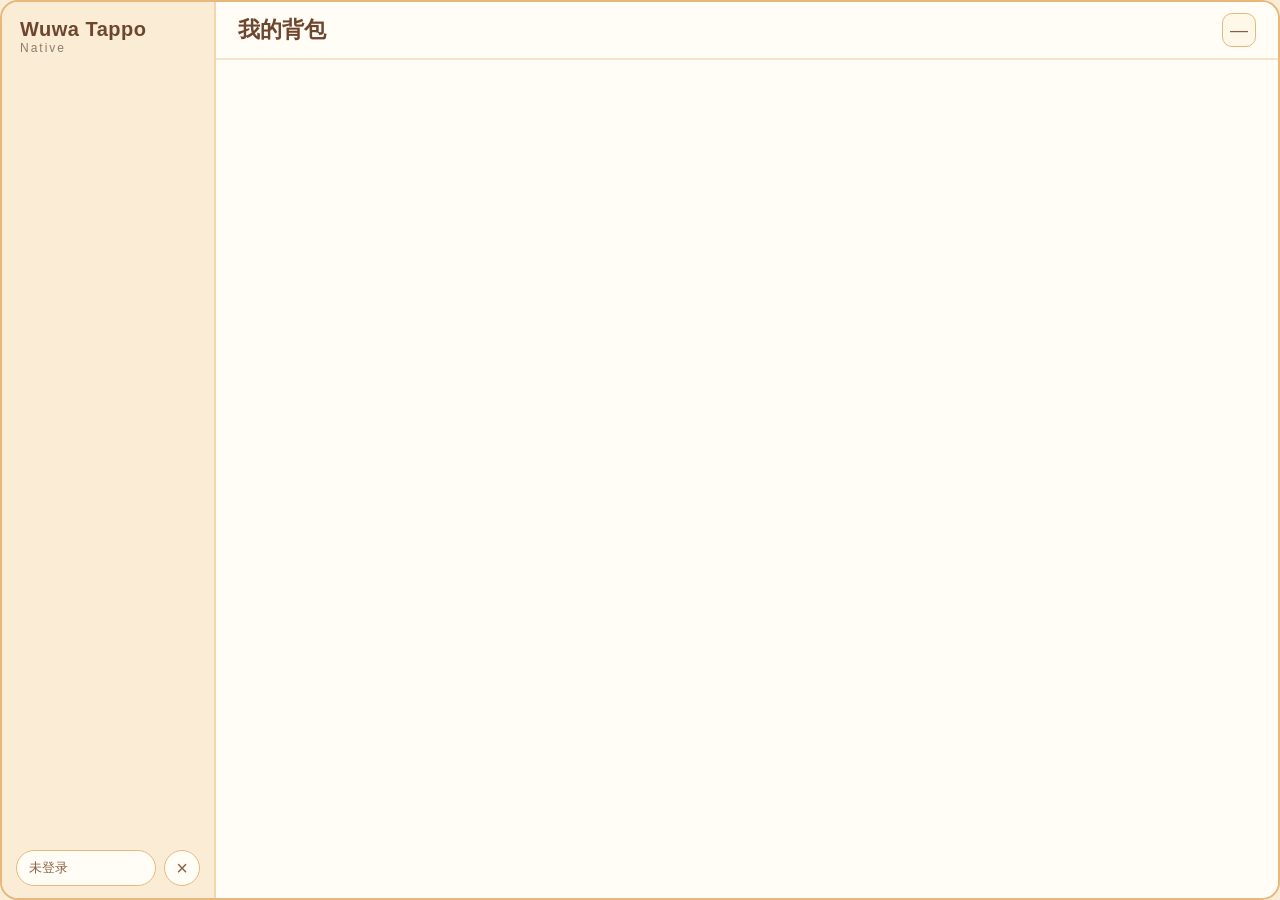
==== wwwroot/index.html @ 3a622632 "Wuwatappo Native 0.0.2: 源码、素材与构建工作流" ====
<!doctype html>
<html lang="zh-CN">
<head>
  <meta charset="utf-8" />
  <meta name="viewport" content="width=device-width, initial-scale=1" />
  <title>Wuwatappo</title>
  <link rel="stylesheet" href="style.css" />
</head>
<body>
  <div class="shell">
    <aside class="sidebar">
      <div class="brand">
        <div class="brand-name">Wuwa Tappo</div>
        <div class="brand-sub">Native</div>
      </div>
      <nav class="tabs" id="tabs"></nav>
      <div class="sidebar-foot">
        <div class="user-chip" id="userChip">未登录</div>
        <button class="close-btn" id="closeBtn" title="关闭面板">×</button>
      </div>
    </aside>

    <main class="content">
      <header class="titlebar" id="titlebar">
        <div class="page-title" id="pageTitle">我的背包</div>
        <div class="title-actions">
          <button class="icon-btn" id="minBtn" title="最小化">—</button>
        </div>
      </header>
      <section class="page-host" id="pageHost"></section>
    </main>
  </div>

  <div class="toast-host" id="toastHost"></div>
  <div class="modal-host hidden" id="modalHost"></div>

  <script src="app.js"></script>
</body>
</html>
---- wwwroot/style.css ----
:root {
  --cream: #fff8e9;
  --cream-2: #fbedd5;
  --cream-3: #f4e1c8;
  --cream-4: #fffdf6;
  --ink: #8e5e43;
  --ink-strong: #6e452d;
  --ink-dim: #8e7b6a;
  --border: #e7b77c;
  --active: #fed291;
  --danger: #c25b4e;
  --epic: #d67084;
  --rare: #9669c8;
  --uncommon: #6096d2;
  --common: #6eaa78;
}

* { box-sizing: border-box; outline: none; }
html, body { margin: 0; height: 100%; overflow: hidden; }
body {
  font-family: "Microsoft YaHei", "PingFang SC", "Helvetica Neue", Arial, sans-serif;
  font-size: 15px;
  color: var(--ink);
  background: var(--cream-2);
  user-select: none;
}
button { font: inherit; color: inherit; border: 0; background: none; cursor: pointer; }
img { -webkit-user-drag: none; }

.shell { display: flex; height: 100%; background: var(--cream); border-radius: 18px; overflow: hidden; border: 2px solid var(--border); }

.sidebar {
  width: 214px; flex: 0 0 214px; background: var(--cream-2);
  border-right: 2px solid rgba(231, 183, 124, .45);
  display: flex; flex-direction: column; padding: 14px 10px 12px;
}
.brand { padding: 2px 8px 12px; }
.brand-name { font-size: 20px; font-weight: 800; color: var(--ink-strong); letter-spacing: .5px; }
.brand-sub { font-size: 12px; color: var(--ink-dim); letter-spacing: 2px; }

.tabs { display: flex; flex-direction: column; gap: 6px; margin-top: 4px; }
.tab {
  position: relative; height: 62px; border-radius: 12px; padding: 0 12px;
  display: flex; align-items: center; gap: 12px; color: var(--ink);
  border: 2px solid transparent; font-size: 17px; font-weight: 700;
  transition: background .15s, box-shadow .15s;
}
.tab:hover { background: rgba(186, 124, 90, .14); }
.tab.active {
  background: var(--active); border-color: var(--border);
  box-shadow: 0 4px 0 var(--border); color: var(--ink-strong);
}
.tab svg { width: 28px; height: 28px; flex: 0 0 28px; }
.tab .badge {
  margin-left: auto; min-width: 22px; height: 22px; padding: 0 6px; border-radius: 11px;
  background: #ba7c5a; color: #fff; font-size: 12px; display: flex; align-items: center; justify-content: center;
}
.sidebar-foot { margin-top: auto; display: flex; align-items: center; gap: 8px; padding: 8px 4px 0; }
.user-chip {
  flex: 1; min-width: 0; height: 36px; border-radius: 18px; background: var(--cream-4);
  border: 1.5px solid var(--border); display: flex; align-items: center; padding: 0 12px;
  font-size: 13px; white-space: nowrap; overflow: hidden; text-overflow: ellipsis;
}
.close-btn { width: 36px; height: 36px; border-radius: 50%; background: var(--cream-4); border: 1.5px solid var(--border); font-size: 20px; line-height: 1; color: var(--ink); }
.close-btn:hover { background: #ffd9c9; }

.content { flex: 1; min-width: 0; display: flex; flex-direction: column; background: var(--cream-4); }
.titlebar { height: 58px; flex: 0 0 58px; display: flex; align-items: center; padding: 0 22px; border-bottom: 2px solid rgba(231, 183, 124, .35); }
.page-title { font-size: 22px; font-weight: 800; color: var(--ink-strong); }
.title-actions { margin-left: auto; display: flex; gap: 8px; }
.icon-btn { width: 34px; height: 34px; border-radius: 10px; border: 1.5px solid var(--border); background: var(--cream); color: var(--ink); font-size: 18px; }
.icon-btn:hover { background: var(--cream-2); }

.page-host { flex: 1; min-height: 0; padding: 18px 22px 20px; overflow: hidden; }
.page { height: 100%; display: flex; flex-direction: column; min-height: 0; }

/* 通用控件 */
.pill-row { display: flex; gap: 8px; align-items: center; flex-wrap: wrap; }
.pill {
  height: 34px; padding: 0 16px; border-radius: 17px; background: var(--cream-2);
  border: 1.5px solid var(--border); color: var(--ink); font-size: 14px; font-weight: 600;
  display: inline-flex; align-items: center; gap: 6px;
}
.pill:hover { background: #ffe9c8; }
.pill.active { background: var(--active); border-color: var(--border); box-shadow: 0 3px 0 var(--border); color: var(--ink-strong); }
.btn {
  height: 38px; padding: 0 20px; border-radius: 12px; background: var(--active);
  border: 1.5px solid var(--border); box-shadow: 0 3px 0 var(--border);
  color: var(--ink-strong); font-weight: 800; font-size: 15px;
}
.btn:hover { filter: brightness(1.03); }
.btn:active { transform: translateY(2px); box-shadow: 0 1px 0 var(--border); }
.btn.ghost { background: var(--cream-2); box-shadow: none; font-weight: 700; }
.btn.danger { background: #ffd9c9; }
.btn:disabled { opacity: .5; cursor: not-allowed; }
.input, .select {
  height: 38px; border-radius: 10px; border: 1.5px solid var(--border); background: #fffdf7;
  padding: 0 12px; color: var(--ink-strong); font-size: 15px;
}
.input:focus { border-color: #d99a5c; box-shadow: 0 0 0 3px rgba(254, 210, 145, .45); }
.muted { color: var(--ink-dim); }
.spacer { flex: 1; }
.hidden { display: none !important; }

/* 卡片网格 */
.card-grid {
  display: grid; grid-template-columns: repeat(auto-fill, minmax(118px, 1fr)); gap: 14px;
  overflow-y: auto; padding: 4px 4px 18px; align-content: start;
}
.card {
  position: relative; border-radius: 14px; background: var(--cream-2);
  border: 2px solid rgba(231, 183, 124, .7); padding: 8px 8px 10px;
  display: flex; flex-direction: column; align-items: center; gap: 6px; cursor: pointer;
  transition: transform .12s, box-shadow .12s;
}
.card:hover { transform: translateY(-2px); box-shadow: 0 6px 14px rgba(142, 94, 67, .14); }
.card.selected { border-color: #d99a5c; box-shadow: 0 0 0 3px rgba(254, 210, 145, .7); }
.card .thumb { width: 92px; height: 92px; border-radius: 12px; object-fit: contain; background: rgba(255, 255, 255, .55); }
.card .name { font-size: 13px; font-weight: 700; color: var(--ink-strong); text-align: center; width: 100%; white-space: nowrap; overflow: hidden; text-overflow: ellipsis; }
.card .sub { font-size: 11px; color: var(--ink-dim); width: 100%; text-align: center; white-space: nowrap; overflow: hidden; text-overflow: ellipsis; }
.card .qty { position: absolute; right: 8px; bottom: 8px; font-size: 12px; font-weight: 800; color: var(--ink-strong); background: rgba(255, 248, 233, .9); border-radius: 9px; padding: 0 6px; }
.card .fav { position: absolute; left: 8px; top: 8px; width: 24px; height: 24px; border-radius: 50%; background: rgba(255, 248, 233, .85); font-size: 14px; line-height: 24px; text-align: center; color: #d99a5c; }
.rarity-bar { height: 5px; width: 100%; border-radius: 3px; background: var(--common); }
.rarity-epic { background: var(--epic); }
.rarity-rare { background: var(--rare); }
.rarity-uncommon { background: var(--uncommon); }
.rarity-common { background: var(--common); }

/* 分类页签 / 筛选 / 分组 */
.seg-tabs { display: flex; gap: 4px; background: var(--cream-3); border-radius: 14px; padding: 4px; margin-bottom: 12px; width: max-content; max-width: 100%; flex-wrap: wrap; }
.seg-tab { height: 34px; padding: 0 18px; border-radius: 11px; font-size: 15px; font-weight: 700; color: var(--ink-dim); background: transparent; }
.seg-tab:hover { background: rgba(186, 124, 90, .12); }
.seg-tab.active { background: var(--active); color: var(--ink-strong); box-shadow: 0 3px 0 var(--border); }
.filter-row { display: flex; gap: 10px; align-items: center; margin-bottom: 12px; flex-wrap: wrap; }
.filter-row .select { height: 34px; border-radius: 10px; max-width: 220px; }
.bag-groups { flex: 1; min-height: 0; overflow-y: auto; padding-right: 4px; }
.bag-group { margin-bottom: 6px; }
.bag-group-head { display: flex; align-items: center; gap: 8px; font-size: 15px; font-weight: 800; color: var(--ink-strong); padding: 6px 4px; cursor: pointer; position: sticky; top: 0; background: var(--cream-4); z-index: 1; border-bottom: 1px solid rgba(231, 183, 124, .35); }
.bag-group-head .count { font-size: 12px; font-weight: 600; color: var(--ink-dim); }
.bag-group-head .chev { margin-left: auto; color: var(--ink-dim); }
.bag-grid { display: grid; grid-template-columns: repeat(auto-fill, minmax(112px, 1fr)); gap: 12px; padding: 8px 4px 14px; }
.card.unowned { opacity: .5; filter: grayscale(.45); }
.atlas-badge { position: absolute; left: 6px; top: 6px; font-size: 10px; padding: 1px 6px; border-radius: 8px; background: var(--cream-4); border: 1px solid var(--border); color: var(--ink-dim); }
.atlas-badge.owned { color: var(--ink-strong); background: var(--active); }

/* 背包布局 */
.bag-layout { display: flex; gap: 18px; flex: 1; min-height: 0; }
.bag-main { flex: 1; min-width: 0; display: flex; flex-direction: column; gap: 12px; }
.bag-toolbar { display: flex; flex-direction: column; gap: 10px; align-items: stretch; }
.bag-actions { display: flex; gap: 10px; align-items: center; }
.bag-actions .input { flex: 1; width: auto; }
.detail-panel {
  width: 300px; flex: 0 0 300px; border-radius: 16px; background: var(--cream-2);
  border: 2px solid var(--border); padding: 16px; display: flex; flex-direction: column; gap: 10px;
}
.detail-preview { width: 100%; height: 210px; border-radius: 14px; background: rgba(255, 255, 255, .6); display: flex; align-items: center; justify-content: center; }
.detail-preview img { max-width: 92%; max-height: 92%; object-fit: contain; }
.detail-name { font-size: 20px; font-weight: 800; color: var(--ink-strong); }
.detail-row { display: flex; justify-content: space-between; font-size: 14px; color: var(--ink-dim); }
.detail-empty { margin: auto; color: var(--ink-dim); text-align: center; line-height: 1.8; }

/* 设置 */
.settings-scroll { overflow-y: auto; padding-right: 6px; }
.section { margin-bottom: 20px; }
.section-title { font-size: 16px; font-weight: 800; color: var(--ink-strong); margin: 2px 0 10px 4px; }
.setting-item {
  background: var(--cream-2); border-radius: 10px; padding: 10px 18px;
  display: flex; align-items: center; justify-content: space-between; margin-bottom: 10px; gap: 16px;
}
.setting-item .setting-title { font-size: 15px; color: var(--ink); font-weight: 700; }
.setting-item .setting-sub { font-size: 12px; color: var(--ink-dim); margin-top: 2px; }
.setting-content { display: flex; align-items: center; gap: 10px; }
.switch { position: relative; width: 50px; height: 28px; border-radius: 14px; background: #e5d1b6; transition: background .2s; flex: 0 0 50px; }
.switch.on { background: #e3a765; }
.switch::after { content: ""; position: absolute; width: 22px; height: 22px; border-radius: 50%; background: #fffdf6; top: 3px; left: 3px; transition: left .2s; box-shadow: 0 1px 3px rgba(0, 0, 0, .2); }
.switch.on::after { left: 25px; }

/* 联机 */
.room-layout { display: flex; gap: 18px; flex: 1; min-height: 0; }
.room-left { width: 360px; flex: 0 0 360px; display: flex; flex-direction: column; gap: 12px; }
.room-right { flex: 1; min-width: 0; display: flex; flex-direction: column; gap: 12px; }
.panel-box { background: var(--cream-2); border: 2px solid var(--border); border-radius: 16px; padding: 16px; }
.room-no { font-size: 30px; font-weight: 900; color: var(--ink-strong); letter-spacing: 1px; display: flex; align-items: center; gap: 10px; }
.room-no .copy { font-size: 13px; font-weight: 700; padding: 4px 10px; border-radius: 8px; background: var(--cream-4); border: 1.5px solid var(--border); cursor: pointer; }
.member-list { display: flex; flex-direction: column; gap: 8px; overflow-y: auto; }
.member { height: 46px; border-radius: 10px; background: #fdf3e2; display: flex; align-items: center; padding: 0 14px; gap: 10px; }
.member.owner { background: var(--cream-3); }
.member .dot { width: 9px; height: 9px; border-radius: 50%; background: #8dc878; }
.member .dot.off { background: #c9beb9; }
.member .m-name { font-weight: 700; color: var(--ink-strong); }
.member .m-role { margin-left: auto; font-size: 12px; color: var(--ink-dim); }
.chips { display: flex; gap: 8px; flex-wrap: wrap; }
.chip { padding: 6px 12px; border-radius: 10px; background: var(--cream-4); border: 1.5px solid var(--border); font-size: 13px; cursor: pointer; }
.chip:hover { background: var(--active); }
.emote-row { display: flex; gap: 10px; flex-wrap: wrap; }
.emote-slot { position: relative; width: 62px; height: 62px; border-radius: 50%; background: var(--cream-4); border: 2px solid var(--border); display: flex; align-items: center; justify-content: center; cursor: pointer; }
.emote-slot img { width: 46px; height: 46px; object-fit: contain; }
.emote-slot:hover { background: var(--active); }
.emote-slot.selected { border-color: #d99a5c; box-shadow: 0 0 0 3px rgba(254, 210, 145, .8); background: var(--active); }
.emote-slot .slot-no { position: absolute; right: 0; bottom: -2px; font-size: 10px; color: var(--ink-dim); background: var(--cream-4); border-radius: 6px; padding: 0 4px; }
.emote-slot .slot-clear { position: absolute; right: -5px; top: -5px; width: 18px; height: 18px; border-radius: 50%; background: #ffd9c9; border: 1px solid var(--border); color: var(--ink-strong); font-size: 12px; line-height: 1; display: flex; align-items: center; justify-content: center; padding: 0; }
.emote-slot.drag-over { border-color: #d99a5c; box-shadow: 0 0 0 4px rgba(254, 210, 145, .85); background: var(--active); }
.ee-card.in-slot { outline: 2px solid #d99a5c; background: #fee7c2; }
.ee-card img { pointer-events: none; }
.emote-editor-grid { display: grid; grid-template-columns: repeat(4, minmax(0, 1fr)); gap: 8px; max-height: 330px; overflow-y: auto; padding: 8px; background: #fffdf6; border: 1.5px solid rgba(231, 183, 124, .5); border-radius: 12px; }
.ee-card { display: flex; flex-direction: column; align-items: center; gap: 3px; min-width: 0; padding: 6px 4px; border-radius: 10px; background: var(--cream-2); border: 1.5px solid transparent; cursor: pointer; }
.ee-card:hover { border-color: var(--border); background: #ffe9c8; }
.ee-card img { width: 52px; height: 52px; object-fit: contain; }
.ee-name { font-size: 10px; color: var(--ink); width: 100%; text-align: center; white-space: nowrap; overflow: hidden; text-overflow: ellipsis; }

/* 合成 */
/* 三组各占一行，稀有度 5 个按钮平分宽度，永远不会被挤到第二行。 */
.synth-bar { display: flex; flex-direction: column; gap: 8px; margin-bottom: 12px; }
.synth-group { display: flex; gap: 8px; align-items: center; }
.synth-group .synth-label { flex: 0 0 52px; font-size: 12px; font-weight: 700; color: var(--ink-dim); }
.synth-group-rarity { flex-wrap: nowrap; }
.synth-group-rarity .pill { flex: 1 1 0; min-width: 0; text-align: center; padding: 0 6px; }
.synth-foot { display: flex; gap: 10px; align-items: center; padding-top: 12px; border-top: 2px solid rgba(231, 183, 124, .35); }
.synth-count { font-weight: 800; color: var(--ink-strong); }
.synth-slots { display: flex; gap: 6px; flex-wrap: wrap; margin: 4px 0 12px; }
.synth-slot { width: 52px; height: 52px; border-radius: 10px; border: 1.5px dashed var(--border); background: var(--cream-2); position: relative; display: flex; align-items: center; justify-content: center; cursor: pointer; }
.synth-slot.filled { border-style: solid; border-color: #d99a5c; background: #fffdf6; }
.synth-slot:hover { background: #ffe9c8; }
.synth-slot img { width: 44px; height: 44px; object-fit: contain; }
.synth-slot .idx { position: absolute; right: 3px; bottom: 0; font-size: 9px; color: var(--ink-dim); }

/* 预设 */
.preset-list { display: grid; grid-template-columns: repeat(auto-fill, minmax(260px, 1fr)); gap: 14px; overflow-y: auto; align-content: start; }
.preset-card { background: var(--cream-2); border: 2px solid var(--border); border-radius: 16px; padding: 14px; display: flex; flex-direction: column; gap: 10px; }
.preset-head { display: flex; align-items: center; gap: 10px; }
.preset-emoji { font-size: 22px; }
.preset-title { font-weight: 800; color: var(--ink-strong); font-size: 16px; }
.preset-actions { display: flex; gap: 8px; margin-top: auto; }
.preset-actions .btn { height: 32px; padding: 0 12px; font-size: 13px; }

/* 登录 */
.login-wrap { flex: 1; display: flex; align-items: center; justify-content: center; }
.login-card { width: 420px; background: var(--cream-2); border: 2px solid var(--border); border-radius: 20px; padding: 26px; display: flex; flex-direction: column; gap: 14px; box-shadow: 0 10px 30px rgba(142, 94, 67, .12); }
.login-card h2 { margin: 0; font-size: 24px; color: var(--ink-strong); }
.login-card .hint { font-size: 13px; color: var(--ink-dim); line-height: 1.7; }

/* toast / modal */
.toast-host { position: fixed; left: 50%; bottom: 34px; transform: translateX(-50%); display: flex; flex-direction: column; gap: 8px; z-index: 50; pointer-events: none; }
.toast { background: rgba(60, 40, 28, .9); color: #fff8e9; padding: 10px 18px; border-radius: 12px; font-size: 14px; animation: toast-in .18s ease-out; }
.toast.err { background: rgba(160, 60, 48, .94); }
@keyframes toast-in { from { opacity: 0; transform: translateY(8px); } to { opacity: 1; transform: none; } }

.modal-host { position: fixed; inset: 0; background: rgba(40, 26, 18, .35); display: flex; align-items: center; justify-content: center; z-index: 60; }
.modal { width: 420px; background: var(--cream-2); border: 2px solid var(--border); border-radius: 20px; padding: 22px; box-shadow: 0 18px 50px rgba(0, 0, 0, .25); animation: pop .22s cubic-bezier(.2, 1.2, .4, 1); }
@keyframes pop { from { transform: scale(.8); opacity: 0; } to { transform: scale(1); opacity: 1; } }
.reward { position: relative; display: flex; flex-direction: column; align-items: center; gap: 10px; }
.reward .rays {
  position: absolute; top: -30px; width: 240px; height: 240px; border-radius: 50%;
  background: conic-gradient(from 0deg,
    rgba(254, 210, 145, 0) 0deg 9deg, rgba(254, 210, 145, .55) 9deg 18deg,
    rgba(254, 210, 145, 0) 18deg 27deg, rgba(254, 210, 145, .40) 27deg 36deg);
  animation: ray-spin 9s linear infinite; pointer-events: none; z-index: 0;
}
@keyframes ray-spin { to { transform: rotate(360deg); } }
.reward .prize, .reward .r-name, .reward .r-sub, .reward .btn { position: relative; z-index: 1; }
/* 只放大弹窗主预览图；表情槽位等嵌套图片保持各自尺寸。 */
.reward > img { width: 160px; height: 160px; object-fit: contain; animation: drop-in .6s cubic-bezier(.16, .72, .28, 1); }
@keyframes drop-in { from { transform: translateY(-80px) scale(.6); opacity: 0; } to { transform: none; opacity: 1; } }
.reward .r-name { font-size: 20px; font-weight: 900; color: var(--ink-strong); }
.reward .r-sub { font-size: 13px; color: var(--ink-dim); }

/* 免责声明 / 关于 */
.about { display: flex; flex-direction: column; gap: 14px; max-height: 66vh; overflow-y: auto; padding-right: 4px; }
.about-title { font-size: 19px; font-weight: 900; color: var(--ink-strong); }
.about-head { display: flex; align-items: center; gap: 12px; }
.about-badge {
  width: 46px; height: 46px; border-radius: 14px; flex: 0 0 auto;
  display: flex; align-items: center; justify-content: center;
  font-size: 22px; font-weight: 900; color: #fff;
  background: linear-gradient(145deg, #f0b76a, #d99a5c);
  box-shadow: 0 3px 0 var(--border);
}
.about-name { font-size: 17px; font-weight: 900; color: var(--ink-strong); }
.about-ver { font-size: 12px; color: var(--ink-dim); margin-top: 2px; }
.about-note {
  background: #fff8e9; border: 1.5px solid rgba(231, 183, 124, .55);
  border-radius: 12px; padding: 12px 14px;
  font-size: 13px; line-height: 1.75; color: var(--ink);
}
.about-note p { margin: 0 0 6px; }
.about-note p:last-child { margin-bottom: 0; }
.about-note--warn { border-color: #e0a06a; background: #fff3e2; }
.about-sec { font-size: 13px; line-height: 1.8; color: var(--ink); }
.about-sec-title { font-size: 12px; font-weight: 800; color: var(--ink-dim); letter-spacing: .04em; margin-bottom: 2px; }
.about-sec p { margin: 0; }
.about-link { color: #2f7fd0; text-decoration: underline; text-underline-offset: 2px; cursor: pointer; }
.about-link:hover { color: #1c5fa8; }

.empty-state { margin: auto; text-align: center; color: var(--ink-dim); line-height: 2; }
.loading { margin: auto; color: var(--ink-dim); }

.hotkey-list { display: flex; flex-direction: column; gap: 8px; }
.hotkey-row { display: flex; align-items: center; gap: 10px; }
.hotkey-label { flex: 0 0 148px; font-size: 14px; color: var(--ink); }
.hotkey-input { flex: 1; min-width: 0; height: 32px; cursor: pointer; }
.hotkey-clear { height: 32px; padding: 0 12px; font-size: 13px; }

::-webkit-scrollbar { width: 10px; height: 10px; }
::-webkit-scrollbar-thumb { background: rgba(231, 183, 124, .6); border-radius: 6px; border: 2px solid transparent; background-clip: content-box; }
::-webkit-scrollbar-track { background: transparent; }
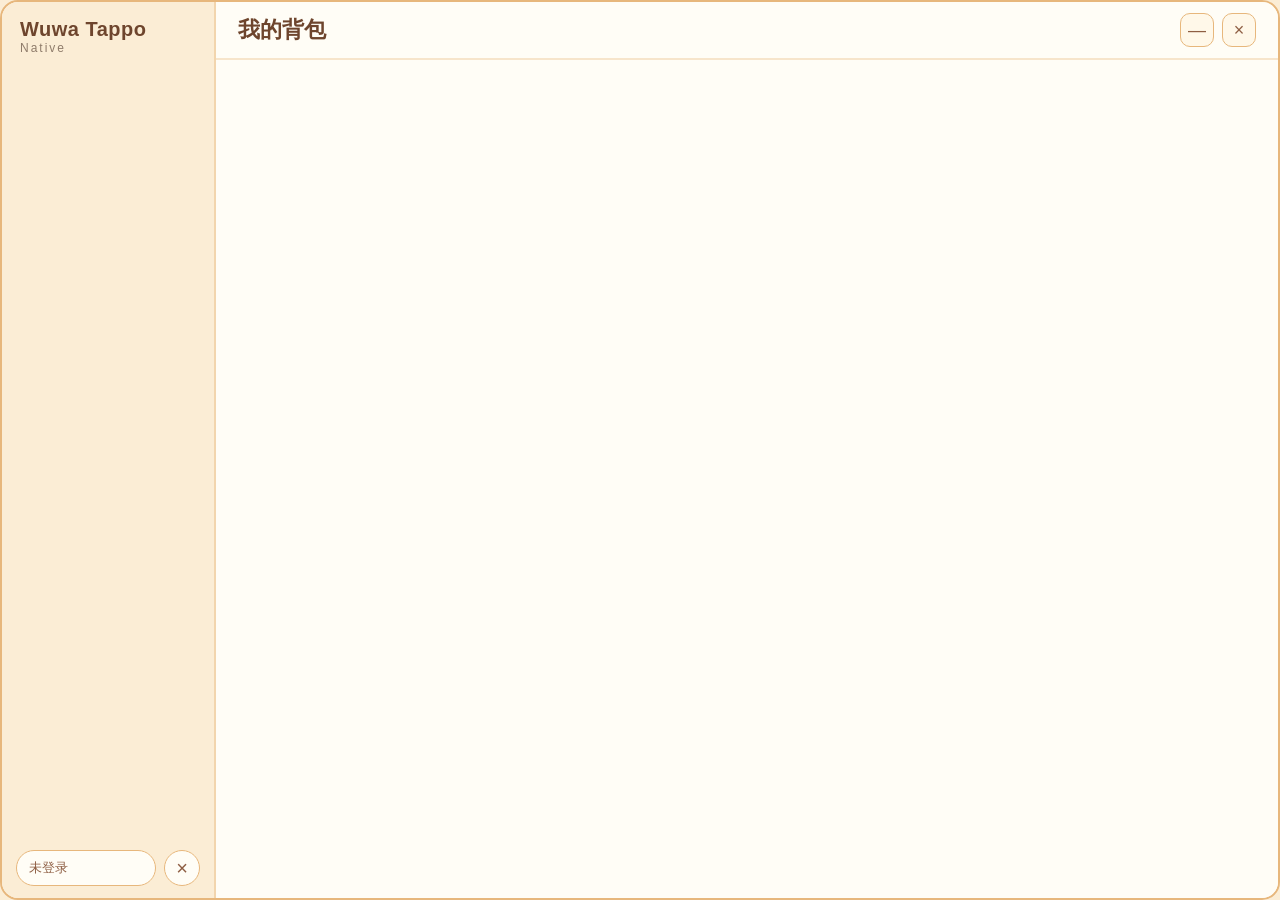
==== commit 8e378ab5: "发布 0.0.15：单入口启动器、面板关闭修复与交互优化" ====
--- a/wwwroot/index.html
+++ b/wwwroot/index.html
@@ -25,6 +25,7 @@
         <div class="page-title" id="pageTitle">我的背包</div>
         <div class="title-actions">
           <button class="icon-btn" id="minBtn" title="最小化">—</button>
+          <button class="icon-btn" id="winCloseBtn" title="关闭">×</button>
         </div>
       </header>
       <section class="page-host" id="pageHost"></section>
--- a/wwwroot/style.css
+++ b/wwwroot/style.css
@@ -33,12 +33,14 @@
   width: 214px; flex: 0 0 214px; background: var(--cream-2);
   border-right: 2px solid rgba(231, 183, 124, .45);
   display: flex; flex-direction: column; padding: 14px 10px 12px;
-}
-.brand { padding: 2px 8px 12px; }
+  min-height: 0;
+}
+.brand { padding: 2px 8px 12px; flex: 0 0 auto; }
 .brand-name { font-size: 20px; font-weight: 800; color: var(--ink-strong); letter-spacing: .5px; }
 .brand-sub { font-size: 12px; color: var(--ink-dim); letter-spacing: 2px; }
 
-.tabs { display: flex; flex-direction: column; gap: 6px; margin-top: 4px; }
+/* 竖向空间不足时只让页签滚动，底部用户栏始终可见。 */
+.tabs { display: flex; flex-direction: column; gap: 6px; margin-top: 4px; flex: 1 1 auto; min-height: 0; overflow-y: auto; }
 .tab {
   position: relative; height: 62px; border-radius: 12px; padding: 0 12px;
   display: flex; align-items: center; gap: 12px; color: var(--ink);
@@ -119,7 +121,8 @@
 .card .name { font-size: 13px; font-weight: 700; color: var(--ink-strong); text-align: center; width: 100%; white-space: nowrap; overflow: hidden; text-overflow: ellipsis; }
 .card .sub { font-size: 11px; color: var(--ink-dim); width: 100%; text-align: center; white-space: nowrap; overflow: hidden; text-overflow: ellipsis; }
 .card .qty { position: absolute; right: 8px; bottom: 8px; font-size: 12px; font-weight: 800; color: var(--ink-strong); background: rgba(255, 248, 233, .9); border-radius: 9px; padding: 0 6px; }
-.card .fav { position: absolute; left: 8px; top: 8px; width: 24px; height: 24px; border-radius: 50%; background: rgba(255, 248, 233, .85); font-size: 14px; line-height: 24px; text-align: center; color: #d99a5c; }
+.card .fav { position: absolute; right: 8px; top: 8px; width: 24px; height: 24px; border-radius: 50%; background: rgba(255, 248, 233, .85); font-size: 14px; line-height: 24px; text-align: center; color: #d99a5c; }
+.card .new-dot { position: absolute; left: 7px; top: 7px; width: 10px; height: 10px; border-radius: 50%; background: #e14b4b; box-shadow: 0 0 0 2px var(--cream-4); z-index: 2; }
 .rarity-bar { height: 5px; width: 100%; border-radius: 3px; background: var(--common); }
 .rarity-epic { background: var(--epic); }
 .rarity-rare { background: var(--rare); }
@@ -158,6 +161,11 @@
 .detail-name { font-size: 20px; font-weight: 800; color: var(--ink-strong); }
 .detail-row { display: flex; justify-content: space-between; font-size: 14px; color: var(--ink-dim); }
 .detail-empty { margin: auto; color: var(--ink-dim); text-align: center; line-height: 1.8; }
+.click-total { display: inline-flex; align-items: center; gap: 8px; }
+.click-boost { height: 26px; padding: 0 10px; font-size: 12px; line-height: 1; border-radius: 8px; box-shadow: none; flex: none; }
+.inherit-login { display: flex; align-items: center; justify-content: space-between; gap: 12px; flex-wrap: wrap; padding-top: 12px; border-top: 1px solid rgba(231, 183, 124, .55); }
+.inherit-login .setting-sub { flex: 1 1 260px; line-height: 1.5; }
+.inherit-login .btn { height: 34px; padding: 0 14px; font-size: 13px; flex: none; }
 
 /* 设置 */
 .settings-scroll { overflow-y: auto; padding-right: 6px; }
@@ -235,7 +243,7 @@
 
 /* 登录 */
 .login-wrap { flex: 1; display: flex; align-items: center; justify-content: center; }
-.login-card { width: 420px; background: var(--cream-2); border: 2px solid var(--border); border-radius: 20px; padding: 26px; display: flex; flex-direction: column; gap: 14px; box-shadow: 0 10px 30px rgba(142, 94, 67, .12); }
+.login-card { width: 420px; max-width: calc(100vw - 32px); background: var(--cream-2); border: 2px solid var(--border); border-radius: 20px; padding: 26px; display: flex; flex-direction: column; gap: 14px; box-shadow: 0 10px 30px rgba(142, 94, 67, .12); }
 .login-card h2 { margin: 0; font-size: 24px; color: var(--ink-strong); }
 .login-card .hint { font-size: 13px; color: var(--ink-dim); line-height: 1.7; }
 
@@ -246,7 +254,7 @@
 @keyframes toast-in { from { opacity: 0; transform: translateY(8px); } to { opacity: 1; transform: none; } }
 
 .modal-host { position: fixed; inset: 0; background: rgba(40, 26, 18, .35); display: flex; align-items: center; justify-content: center; z-index: 60; }
-.modal { width: 420px; background: var(--cream-2); border: 2px solid var(--border); border-radius: 20px; padding: 22px; box-shadow: 0 18px 50px rgba(0, 0, 0, .25); animation: pop .22s cubic-bezier(.2, 1.2, .4, 1); }
+.modal { width: 420px; max-width: calc(100vw - 32px); max-height: calc(100vh - 32px); overflow-y: auto; background: var(--cream-2); border: 2px solid var(--border); border-radius: 20px; padding: 22px; box-shadow: 0 18px 50px rgba(0, 0, 0, .25); animation: pop .22s cubic-bezier(.2, 1.2, .4, 1); }
 @keyframes pop { from { transform: scale(.8); opacity: 0; } to { transform: scale(1); opacity: 1; } }
 .reward { position: relative; display: flex; flex-direction: column; align-items: center; gap: 10px; }
 .reward .rays {
@@ -303,3 +311,51 @@
 ::-webkit-scrollbar { width: 10px; height: 10px; }
 ::-webkit-scrollbar-thumb { background: rgba(231, 183, 124, .6); border-radius: 6px; border: 2px solid transparent; background-clip: content-box; }
 ::-webkit-scrollbar-track { background: transparent; }
+
+/* ---------------- 小屏幕 / 高缩放桌面 ---------------- */
+/* WebView2 的视口按 DIP 计算；窗口在 125%/150% 缩放或 1366×768 下会变窄。 */
+@media (max-width: 1050px) {
+  .sidebar { width: 184px; flex-basis: 184px; padding: 12px 8px 10px; }
+  .brand { padding-bottom: 8px; }
+  .brand-name { font-size: 18px; }
+  .tab { height: 54px; padding: 0 10px; gap: 9px; font-size: 16px; }
+  .tab svg { width: 24px; height: 24px; flex-basis: 24px; }
+  .page-host { padding: 14px 16px 16px; }
+  .detail-panel { width: 260px; flex-basis: 260px; }
+  .room-left { width: 300px; flex-basis: 300px; }
+  .hotkey-label { flex-basis: 120px; }
+  .setting-item { gap: 10px; padding: 8px 14px; }
+}
+
+@media (max-width: 850px) {
+  .sidebar { width: 150px; flex-basis: 150px; }
+  .brand-name { font-size: 17px; }
+  .brand-sub { display: none; }
+  .tab { height: 48px; gap: 8px; font-size: 14px; }
+  .tab svg { width: 21px; height: 21px; flex-basis: 21px; }
+  .page-host { padding: 10px 12px 12px; }
+  .detail-panel { width: 220px; flex-basis: 220px; }
+  .room-left { width: 260px; flex-basis: 260px; }
+  .bag-layout { flex-direction: column; overflow-y: auto; }
+  .detail-panel { width: 100%; flex: 0 0 auto; }
+  .detail-preview { height: 140px; }
+  .room-layout { flex-direction: column; overflow-y: auto; }
+  .room-left { width: 100%; flex: 0 0 auto; }
+  .room-right { flex: 0 0 auto; }
+  .setting-item { flex-wrap: wrap; align-items: flex-start; }
+  .setting-content { flex-wrap: wrap; justify-content: flex-end; }
+  .hotkey-row { flex-wrap: wrap; }
+  .hotkey-label { flex-basis: 100%; }
+  .seg-tabs { width: 100%; }
+  .seg-tab { flex: 1 1 auto; padding: 0 10px; }
+}
+
+@media (max-height: 620px) {
+  .titlebar { height: 44px; flex-basis: 44px; padding: 0 16px; }
+  .page-title { font-size: 19px; }
+  .page-host { padding-top: 10px; padding-bottom: 10px; }
+  .sidebar { padding-top: 8px; }
+  .brand { padding-bottom: 6px; }
+  .tab { height: 46px; }
+  .tab .badge { display: none; }
+}
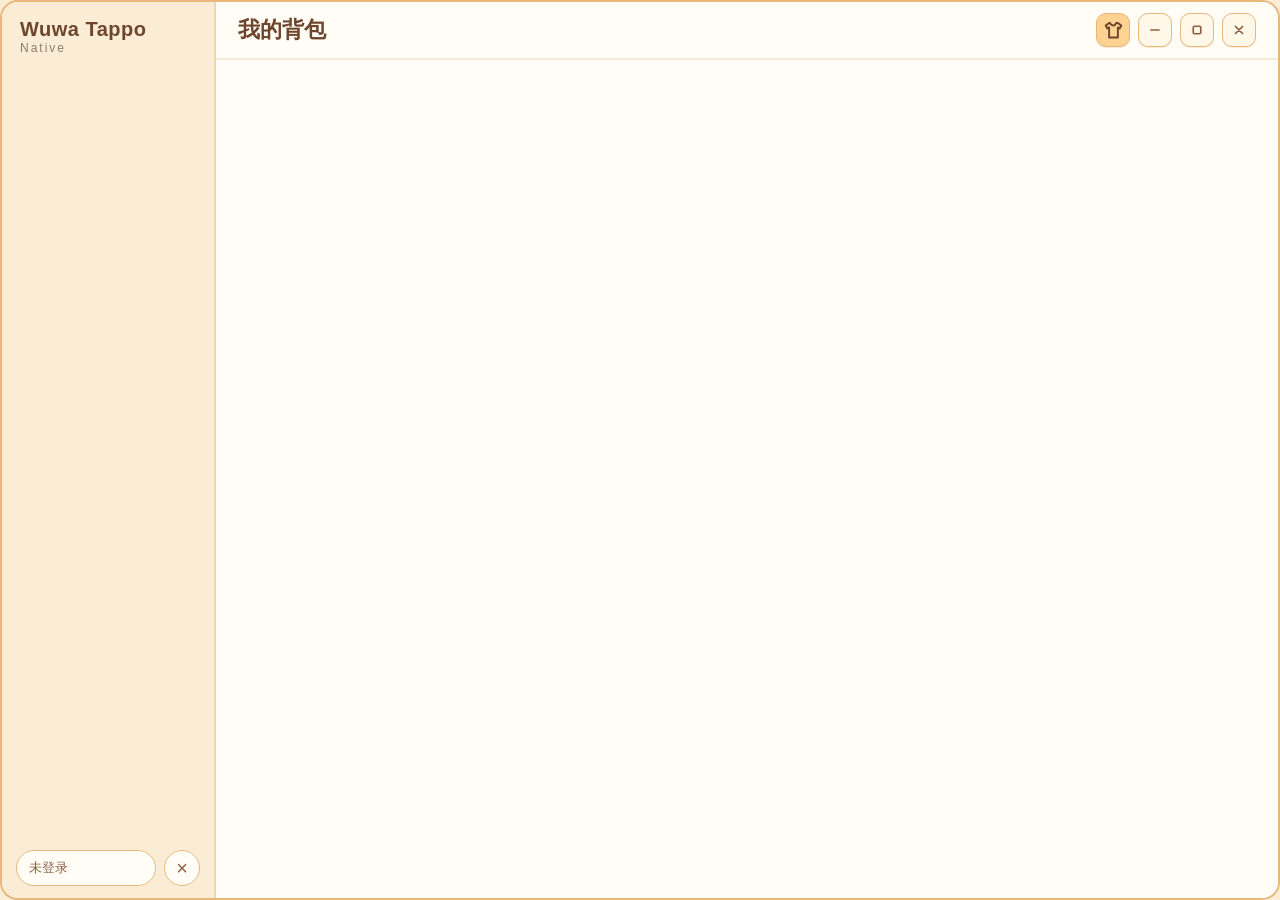
==== commit 18ecfb56: "发布 0.3.0" ====
--- a/wwwroot/index.html
+++ b/wwwroot/index.html
@@ -8,6 +8,7 @@
 </head>
 <body>
   <div class="shell">
+    <div class="theme-bg" id="themeBg" aria-hidden="true"></div>
     <aside class="sidebar">
       <div class="brand">
         <div class="brand-name">Wuwa Tappo</div>
@@ -24,10 +25,22 @@
       <header class="titlebar" id="titlebar">
         <div class="page-title" id="pageTitle">我的背包</div>
         <div class="title-actions">
-          <button class="icon-btn" id="minBtn" title="最小化">—</button>
-          <button class="icon-btn" id="winCloseBtn" title="关闭">×</button>
+          <button class="icon-btn theme-btn" id="themeBtn" title="主题设置" aria-label="主题设置">
+            <svg viewBox="0 0 24 24" aria-hidden="true"><path d="M7 3.5 3 6.4l2 3.2 2-1.2V20h10V8.4l2 1.2 2-3.2-4-2.9h-2.1c-.4 1.7-1.7 2.7-2.9 2.7S8.5 5.2 8.1 3.5Z" /></svg>
+          </button>
+          <button class="icon-btn" id="minBtn" title="最小化" aria-label="最小化">
+            <svg viewBox="0 0 16 16" aria-hidden="true"><path d="M4 8h8" /></svg>
+          </button>
+          <button class="icon-btn" id="maxBtn" title="最大化" aria-label="最大化">
+            <svg class="icon-max" viewBox="0 0 16 16" aria-hidden="true"><rect x="4.25" y="4.25" width="7.5" height="7.5" rx="1.2" /></svg>
+            <svg class="icon-restore" viewBox="0 0 16 16" aria-hidden="true"><rect x="3.5" y="5.5" width="7" height="7" rx="1.1" /><path d="M5.5 5.5V4.6a1.1 1.1 0 0 1 1.1-1.1h5.3a1.1 1.1 0 0 1 1.1 1.1v5.3a1.1 1.1 0 0 1-1.1 1.1h-.9" /></svg>
+          </button>
+          <button class="icon-btn close" id="winCloseBtn" title="关闭" aria-label="关闭">
+            <svg viewBox="0 0 16 16" aria-hidden="true"><path d="M4.5 4.5l7 7M11.5 4.5l-7 7" /></svg>
+          </button>
         </div>
       </header>
+      <section class="notice-host" id="noticeHost"></section>
       <section class="page-host" id="pageHost"></section>
     </main>
   </div>
@@ -35,6 +48,242 @@
   <div class="toast-host" id="toastHost"></div>
   <div class="modal-host hidden" id="modalHost"></div>
 
+  <script>
+    // 仅用于本地浏览器预览：?preview=... 时提供最小 WebView 消息桥。
+    (() => {
+      const params = new URLSearchParams(location.search);
+      if (!params.has('preview')) return;
+      const listeners = [];
+      const previewSettingsKey = 'wuwa.preview.settings.v1';
+      const previewImageKey = 'wuwa.preview.serverThemeImage.v1';
+      const previewPresetsKey = 'wuwa.preview.themePresets.v1';
+      const previewRotationKey = 'wuwa.preview.themeRotation.v1';
+      const uploads = new Map();
+      let uploadSeq = 0;
+      let previewSettings = {};
+      let previewPresets = [];
+      let previewRotation = { enabled: false, intervalMinutes: 30, currentPresetId: '', lastAppliedMs: 0 };
+      try { previewSettings = JSON.parse(localStorage.getItem(previewSettingsKey) || '{}') || {}; } catch { previewSettings = {}; }
+      try { previewPresets = JSON.parse(localStorage.getItem(previewPresetsKey) || '[]') || []; } catch { previewPresets = []; }
+      try { previewRotation = { ...previewRotation, ...(JSON.parse(localStorage.getItem(previewRotationKey) || '{}') || {}) }; } catch { }
+      const savePreviewSettings = () => {
+        try { localStorage.setItem(previewSettingsKey, JSON.stringify(previewSettings)); } catch { }
+      };
+      const savePreviewPresets = () => {
+        try { localStorage.setItem(previewPresetsKey, JSON.stringify(previewPresets)); } catch { }
+      };
+      const savePreviewRotation = () => {
+        try { localStorage.setItem(previewRotationKey, JSON.stringify(previewRotation)); } catch { }
+      };
+      const buildPreviewBoot = () => {
+        const mode = window.__previewMode || params.get('preview') || '';
+        const boot = window.__previewBoot ? window.__previewBoot(mode) : { settings: {} };
+        boot.settings = { ...(boot.settings || {}), ...previewSettings };
+        try {
+          const image = localStorage.getItem(previewImageKey) || '';
+          boot.settings.themeBackgroundImage = image;
+          boot.settings.themeBackgroundImageSet = !!image;
+        } catch { }
+        boot.themePresets = previewPresets;
+        boot.themeRotation = previewRotation;
+        return boot;
+      };
+      window.chrome = window.chrome || {};
+      window.chrome.webview = {
+        addEventListener(type, fn) { if (type === 'message') listeners.push(fn); },
+        postMessage(msg) {
+          const reply = data => listeners.forEach(fn => {
+            try { fn({ data: { id: msg.id, ok: true, data } }); } catch { }
+          });
+          if (msg.cmd === 'boot') {
+            reply(buildPreviewBoot());
+          }
+          else if (msg.cmd === 'settings.set') {
+            const patch = { ...(msg.data || {}) };
+            // 模拟 C# settings.set 的百分比归一化，保持预览与真实面板一致。
+            if ('themeBackgroundOpacity' in patch) {
+              patch.themeBackgroundOpacity = Math.max(0, Math.min(1, Number(patch.themeBackgroundOpacity) / 100));
+            }
+            if ('themeBackgroundBlur' in patch) {
+              patch.themeBackgroundBlur = Math.max(0, Math.min(24, Number(patch.themeBackgroundBlur) || 0));
+            }
+            previewSettings = { ...previewSettings, ...patch };
+            savePreviewSettings();
+            reply(buildPreviewBoot());
+          }
+          else if (msg.cmd === 'theme.image.begin') {
+            const uploadId = 'preview-' + (++uploadSeq);
+            uploads.set(uploadId, { mime: msg.data?.mime || 'image/png', chunks: [] });
+            reply({ uploadId });
+          }
+          else if (msg.cmd === 'theme.image.chunk') {
+            const upload = uploads.get(msg.data?.uploadId);
+            if (!upload) reply(null);
+            else {
+              upload.chunks.push(String(msg.data?.data || ''));
+              reply({ received: upload.chunks.reduce((n, x) => n + x.length, 0) });
+            }
+          }
+          else if (msg.cmd === 'theme.image.commit') {
+            const upload = uploads.get(msg.data?.uploadId);
+            if (!upload) reply(null);
+            else {
+              const dataUrl = `data:${upload.mime};base64,${upload.chunks.join('')}`;
+              uploads.delete(msg.data?.uploadId);
+              try { localStorage.setItem(previewImageKey, dataUrl); } catch { }
+              reply({ name: 'background', url: dataUrl });
+            }
+          }
+          else if (msg.cmd === 'theme.image.cancel') {
+            uploads.delete(msg.data?.uploadId);
+            reply({ ok: true });
+          }
+          else if (msg.cmd === 'theme.image.clear') {
+            try { localStorage.removeItem(previewImageKey); } catch { }
+            reply({ ok: true });
+          }
+          else if (msg.cmd === 'theme.image.get') {
+            let image = '';
+            try { image = localStorage.getItem(previewImageKey) || ''; } catch { }
+            reply({ url: image, isSet: !!image });
+          }
+          else if (msg.cmd === 'atlas.list') {
+            const type = msg.data?.type || 'emote';
+            const items = type === 'emote'
+              ? [
+                  { mainId: 1971, type: 'emote', assetName: 'emote_1407_angry.png', name: '夏空・生气', series: '', rarity: 'rare', thumb: '', roleId: '1407' },
+                  { mainId: 1965, type: 'emote', assetName: 'emote_1407_happy.png', name: '夏空・开心', series: '', rarity: 'uncommon', thumb: '', roleId: '1407' },
+                  { mainId: 1966, type: 'emote', assetName: 'emote_1409_angry.png', name: '卡提希娅・生气', series: '', rarity: 'rare', thumb: '', roleId: '1409' },
+                ]
+              : [];
+            reply({ items });
+          }
+          else if (msg.cmd === 'bag.list') {
+            reply({ items: [
+              { id: 3060, type: 'character_skin', assetName: 'role_1407_1004.png', name: '夏空・CHUBBY', series: 'CHUBBY', rarity: 'epic', quantity: 1, thumb: '', roleId: '1407' },
+              { id: 3061, type: 'character_skin', assetName: 'role_1409_1006.png', name: '卡提希娅・Miratsu', series: 'Miratsu', rarity: 'epic', quantity: 1, thumb: '', roleId: '1409' },
+              { id: 1604, type: 'accessory', assetName: 'accessory_1104.png', name: '阿布', series: '', rarity: 'rare', quantity: 1, thumb: '', roleId: '' },
+              { id: 1605, type: 'accessory', assetName: 'accessory_1105.png', name: '冰盈舞者', series: '', rarity: 'rare', quantity: 1, thumb: '', roleId: '' },
+              { id: 1971, type: 'emote', assetName: 'emote_1407_angry.png', name: '夏空・生气', series: '', rarity: 'rare', quantity: 1, thumb: '', roleId: '1407' },
+              { id: 1965, type: 'emote', assetName: 'emote_1407_happy.png', name: '夏空・开心', series: '', rarity: 'uncommon', quantity: 1, thumb: '', roleId: '1407' },
+              { id: 1966, type: 'emote', assetName: 'emote_1409_angry.png', name: '卡提希娅・生气', series: '', rarity: 'rare', quantity: 1, thumb: '', roleId: '1409' },
+            ] });
+          }
+          else if (msg.cmd === 'catalog.list') {
+            const type = msg.data?.type || 'character_skin';
+            const rows = type === 'character_skin'
+              ? [
+                  { id: 3060, assetName: 'role_1407_1004.png', gameRoleId: 1407, name: '夏空・CHUBBY', series: 'CHUBBY', rarity: 'epic' },
+                  { id: 3061, assetName: 'role_1409_1006.png', gameRoleId: 1409, name: '卡提希娅・Miratsu', series: 'Miratsu', rarity: 'epic' },
+                  { id: 3062, assetName: 'role_1501_1001.png', gameRoleId: 1501, name: '漂泊者・经典', series: '经典', rarity: 'common' },
+                ]
+              : type === 'accessory'
+                ? [
+                    { id: 1604, assetName: 'accessory_1104.png', gameRoleId: 0, name: '阿布', series: '', rarity: 'rare' },
+                    { id: 1605, assetName: 'accessory_1105.png', gameRoleId: 0, name: '冰盈舞者', series: '', rarity: 'rare' },
+                    { id: 1606, assetName: 'accessory_1106.png', gameRoleId: 0, name: '矿岩熊蜂', series: '', rarity: 'common' },
+                  ]
+                : [
+                    { id: 1971, assetName: 'emote_1407_angry.png', gameRoleId: 1407, name: '夏空・生气', series: '', rarity: 'rare' },
+                    { id: 1965, assetName: 'emote_1407_happy.png', gameRoleId: 1407, name: '夏空・开心', series: '', rarity: 'uncommon' },
+                    { id: 1966, assetName: 'emote_1409_angry.png', gameRoleId: 1409, name: '卡提希娅・生气', series: '', rarity: 'rare' },
+                    { id: 1967, assetName: 'emote_1409_happy.png', gameRoleId: 1409, name: '卡提希娅・开心', series: '', rarity: 'uncommon' },
+                  ];
+            reply({ items: rows.map(x => ({ ...x, type, thumb: '' })) });
+          }
+          else if (msg.cmd === 'presets.list') {
+            reply([
+              { preset_id: 9001, character_asset_id: 3060, accessory_asset_id: 1604, emotes: [{ asset_id: 1971 }, { asset_id: 1965 }] },
+              { preset_id: 9002, character_asset_id: 3060, accessory_asset_id: 0, emotes: [{ asset_id: 1971 }] },
+            ]);
+          }
+          else if (msg.cmd === 'presets.local.list') {
+            reply([
+              { id: 'local-preview-1', name: '我的本地搭配', characterAssetId: 3060, accessoryAssetId: 1604, emoteAssetIds: [1971, 1965, 0, 0, 0] },
+            ]);
+          }
+          else if (msg.cmd === 'theme.presets.save') {
+            let image = '';
+            try { image = localStorage.getItem(previewImageKey) || ''; } catch { }
+            const preset = {
+              id: 'preview-preset-' + Date.now().toString(36),
+              name: String(msg.data?.name || '主题预设'),
+              accentColor: previewSettings.themeAccent || '#e7b77c',
+              fontColor: previewSettings.themeFont || '#8e5e43',
+              advanced: previewSettings.themeAdvanced || '',
+              barFollowStandard: previewSettings.themeBarFollowStandard !== false,
+              barColor: previewSettings.themeBarColor || '',
+              barTextFollowTheme: previewSettings.themeBarTextFollowTheme !== false,
+              barTextColor: previewSettings.themeBarTextColor || '',
+              backgroundImage: image,
+              backgroundImageSet: !!image,
+              backgroundOpacity: Number(previewSettings.themeBackgroundOpacity ?? 0.25),
+              backgroundBlur: Number(previewSettings.themeBackgroundBlur || 0),
+              createdAtMs: Date.now(),
+            };
+            previewPresets.push(preset);
+            savePreviewPresets();
+            reply({ preset });
+          }
+          else if (msg.cmd === 'theme.presets.apply') {
+            const preset = previewPresets.find(p => p.id === msg.data?.id);
+            if (preset) {
+              previewSettings = {
+                ...previewSettings,
+                themeAccent: preset.accentColor,
+                themeFont: preset.fontColor,
+                themeAdvanced: preset.advanced,
+                themeBarFollowStandard: preset.barFollowStandard,
+                themeBarColor: preset.barColor,
+                themeBarTextFollowTheme: preset.barTextFollowTheme,
+                themeBarTextColor: preset.barTextColor,
+                themeBackgroundOpacity: preset.backgroundOpacity,
+                themeBackgroundBlur: preset.backgroundBlur,
+              };
+              try {
+                if (preset.backgroundImage) localStorage.setItem(previewImageKey, preset.backgroundImage);
+                else localStorage.removeItem(previewImageKey);
+              } catch { }
+              previewRotation = { ...previewRotation, currentPresetId: preset.id };
+              savePreviewSettings(); savePreviewRotation();
+            }
+            reply(buildPreviewBoot());
+          }
+          else if (msg.cmd === 'theme.presets.delete') {
+            previewPresets = previewPresets.filter(p => p.id !== msg.data?.id);
+            if (previewRotation.currentPresetId === msg.data?.id) previewRotation.currentPresetId = '';
+            savePreviewPresets(); savePreviewRotation();
+            reply({ ok: true });
+          }
+          else if (msg.cmd === 'theme.presets.rename') {
+            const preset = previewPresets.find(p => p.id === msg.data?.id);
+            if (preset && String(msg.data?.name || '').trim()) {
+              preset.name = String(msg.data.name).trim();
+              savePreviewPresets();
+            }
+            reply({ preset });
+          }
+          else if (msg.cmd === 'theme.rotation.set') {
+            previewRotation = {
+              ...previewRotation,
+              enabled: !!msg.data?.enabled,
+              intervalMinutes: Math.max(1, Math.min(1440, Number(msg.data?.intervalMinutes) || 30)),
+              lastAppliedMs: msg.data?.enabled ? Date.now() : previewRotation.lastAppliedMs,
+            };
+            savePreviewRotation();
+            reply({ rotation: previewRotation });
+          }
+          else if (msg.cmd === 'locks.toggle') {
+            reply({ locked: false, items: [] });
+          }
+          else if (msg.cmd === 'synthesize') {
+            reply({ asset_id: 101 });
+          }
+          else reply(null);
+        },
+      };
+    })();
+  </script>
   <script src="app.js"></script>
 </body>
 </html>
--- a/wwwroot/style.css
+++ b/wwwroot/style.css
@@ -3,17 +3,31 @@
   --cream-2: #fbedd5;
   --cream-3: #f4e1c8;
   --cream-4: #fffdf6;
-  --ink: #8e5e43;
+  --theme-accent: #e7b77c;
+  --theme-accent-strong: #d99a5c;
+  --theme-accent-soft: #f2cf9f;
+  --theme-font: #8e5e43;
+  --ink: var(--theme-font);
   --ink-strong: #6e452d;
   --ink-dim: #8e7b6a;
-  --border: #e7b77c;
+  --border: var(--theme-accent);
   --active: #fed291;
+  --theme-line: color-mix(in srgb, var(--theme-accent) 45%, transparent);
+  --theme-line-soft: color-mix(in srgb, var(--theme-accent) 28%, transparent);
+  --theme-glow: color-mix(in srgb, var(--theme-accent) 45%, transparent);
+  --theme-shadow: color-mix(in srgb, var(--ink) 14%, transparent);
+  --danger-soft: #ffd9c9;
   --danger: #c25b4e;
   --epic: #d67084;
   --rare: #9669c8;
   --uncommon: #6096d2;
   --common: #6eaa78;
-}
+  --theme-bg-opacity: 0;
+  --theme-bg-blur: 0px;
+  --panel-radius: 18px;
+}
+/* Win11 原生 DWM 圆角固定为 8px（随 DPI 缩放）；网页外圆角必须与它对齐。 */
+html.dwm-rounded { --panel-radius: 8px; }
 
 * { box-sizing: border-box; outline: none; }
 html, body { margin: 0; height: 100%; overflow: hidden; }
@@ -24,14 +38,86 @@
   background: var(--cream-2);
   user-select: none;
 }
+.theme-bg {
+  position: absolute; inset: -20px; z-index: 0; pointer-events: none;
+  background-position: center; background-size: cover; background-repeat: no-repeat;
+  opacity: var(--theme-bg-opacity); filter: blur(var(--theme-bg-blur));
+}
 button { font: inherit; color: inherit; border: 0; background: none; cursor: pointer; }
 img { -webkit-user-drag: none; }
 
-.shell { display: flex; height: 100%; background: var(--cream); border-radius: 18px; overflow: hidden; border: 2px solid var(--border); }
+.shell { position: relative; z-index: 1; display: flex; height: 100%; background: var(--cream); border-radius: var(--panel-radius); overflow: hidden; border: 2px solid var(--border); }
+.shell > .sidebar, .shell > .content { position: relative; z-index: 1; }
+body.theme-has-bg .shell { background: color-mix(in srgb, var(--cream) 34%, transparent); }
+body.theme-has-bg .sidebar { background: color-mix(in srgb, var(--cream-2) 56%, transparent); }
+body.theme-has-bg .content { background: color-mix(in srgb, var(--cream-4) 40%, transparent); }
+/* 背景图模式下让主要卡片也透出背景，否则整块 content 会像不透明遮罩一样把图片盖住。 */
+body.theme-has-bg .setting-item,
+body.theme-has-bg .panel-box,
+body.theme-has-bg .card,
+body.theme-has-bg .detail-panel,
+body.theme-has-bg .preset-card,
+body.theme-has-bg .login-card,
+body.theme-has-bg .modal,
+body.theme-has-bg .member,
+body.theme-has-bg .settings-group,
+body.theme-has-bg .synth-check-card,
+body.theme-has-bg .bag-appearance-card,
+body.theme-has-bg .emote-editor-grid,
+body.theme-has-bg .pe-grid {
+  background-color: color-mix(in srgb, var(--cream-2) 58%, transparent);
+}
+.theme-highlight { animation: theme-highlight 1.5s ease-out; }
+@keyframes theme-highlight { 0%, 100% { outline-color: transparent; } 18% { outline: 2px solid var(--theme-accent); outline-offset: 3px; } }
+.theme-advanced { border: 1.5px solid var(--border); border-radius: 12px; padding: 10px 12px; background: color-mix(in srgb, var(--cream-2) 72%, transparent); }
+.theme-advanced summary { cursor: pointer; font-weight: 800; color: var(--ink-strong); }
+.theme-advanced summary .muted { font-size: 11px; font-weight: 600; margin-left: 8px; }
+.theme-advanced-note { margin: 8px 0; font-size: 12px; color: var(--ink-dim); }
+.theme-advanced-grid { display: grid; grid-template-columns: repeat(3, minmax(0, 1fr)); gap: 8px; }
+.theme-advanced-field { display: flex; align-items: center; justify-content: space-between; gap: 6px; font-size: 12px; color: var(--ink-dim); }
+
+.color-picker-trigger {
+  width: 34px; height: 34px; flex: 0 0 34px; padding: 0; border-radius: 9px;
+  border: 1.5px solid var(--border); background: #e7b77c; cursor: pointer;
+  box-shadow: inset 0 0 0 2px color-mix(in srgb, var(--cream) 70%, transparent);
+}
+.color-picker-trigger:hover { border-color: var(--theme-accent-strong); }
+.color-picker-dialog { display: flex; flex-direction: column; gap: 12px; }
+.color-picker-title { font-size: 16px; font-weight: 800; color: var(--ink-strong); }
+.color-picker-preview-row { display: flex; align-items: center; gap: 10px; }
+.color-picker-preview { width: 48px; height: 34px; flex: 0 0 48px; border-radius: 9px; border: 1.5px solid var(--border); background: var(--theme-accent); }
+.color-presets { display: grid; grid-template-columns: repeat(8, 1fr); gap: 6px; }
+.color-preset { width: 100%; aspect-ratio: 1; border-radius: 6px; border: 1px solid color-mix(in srgb, var(--ink) 20%, transparent); cursor: pointer; }
+.color-preset:hover { outline: 2px solid var(--theme-accent-strong); outline-offset: 1px; }
+.color-slider-row { display: flex; align-items: center; gap: 8px; font-size: 12px; color: var(--ink-dim); }
+.color-slider-row input[type="range"] { flex: 1; }
+.color-slider-row output { width: 30px; text-align: right; color: var(--ink); }
+.color-picker-actions { display: flex; justify-content: flex-end; gap: 8px; margin-top: 4px; }
+
+.color-hex-input { width: 96px; height: 34px; padding: 0 8px; font-family: Consolas, monospace; text-transform: uppercase; }
+.theme-advanced-field .color-hex-input { width: 78px; height: 27px; padding: 0 6px; font-size: 11px; }
+.theme-advanced-field input[type="color"] { width: 100%; max-width: 54px; height: 27px; padding: 1px; border: 1px solid var(--border); border-radius: 7px; background: var(--cream); }
+.theme-subsection { margin-top: 16px; padding-top: 14px; border-top: 1px solid var(--theme-line-soft); }
+.theme-subsection-title { font-size: 15px; font-weight: 800; color: var(--ink-strong); margin: 0 0 10px; display: flex; align-items: center; gap: 8px; }
+.theme-subsection-title::before { content: ""; width: 4px; height: 16px; border-radius: 999px; background: var(--theme-accent); }
+.theme-preset-list { display: flex; flex-direction: column; gap: 8px; margin: 0 0 12px; }
+.theme-preset-row { display: flex; align-items: center; gap: 10px; padding: 8px 10px; border: 1.5px solid color-mix(in srgb, var(--theme-accent) 45%, transparent); border-radius: 12px; background: color-mix(in srgb, var(--cream-4) 68%, transparent); }
+.theme-preset-row.active { border-color: var(--theme-accent-strong); box-shadow: 0 0 0 2px var(--theme-glow); }
+.theme-preset-swatch { width: 46px; height: 46px; flex: none; border-radius: 10px; border: 1.5px solid color-mix(in srgb, var(--theme-accent) 60%, transparent); background-size: cover; background-position: center; }
+.theme-preset-info { flex: 1; min-width: 0; }
+.theme-preset-name { font-size: 13px; font-weight: 800; color: var(--ink-strong); overflow: hidden; text-overflow: ellipsis; white-space: nowrap; }
+.theme-preset-meta { margin-top: 3px; font-size: 11.5px; color: var(--ink-dim); overflow: hidden; text-overflow: ellipsis; white-space: nowrap; }
+.theme-preset-actions { display: flex; gap: 6px; align-items: center; flex-wrap: wrap; justify-content: flex-end; }
+.theme-preset-btn { padding: 6px 10px; font-size: 12px; }
+@media (max-width: 900px) {
+  .theme-preset-row { flex-wrap: wrap; }
+  .theme-preset-actions { width: 100%; justify-content: flex-start; }
+}
+body.panel-maximized .shell { border-radius: 0; border-width: 0; }
 
 .sidebar {
   width: 214px; flex: 0 0 214px; background: var(--cream-2);
-  border-right: 2px solid rgba(231, 183, 124, .45);
+  border-right: 2px solid var(--theme-line);
   display: flex; flex-direction: column; padding: 14px 10px 12px;
   min-height: 0;
 }
@@ -47,7 +133,7 @@
   border: 2px solid transparent; font-size: 17px; font-weight: 700;
   transition: background .15s, box-shadow .15s;
 }
-.tab:hover { background: rgba(186, 124, 90, .14); }
+.tab:hover { background: color-mix(in srgb, var(--theme-accent) 14%, transparent); }
 .tab.active {
   background: var(--active); border-color: var(--border);
   box-shadow: 0 4px 0 var(--border); color: var(--ink-strong);
@@ -55,8 +141,16 @@
 .tab svg { width: 28px; height: 28px; flex: 0 0 28px; }
 .tab .badge {
   margin-left: auto; min-width: 22px; height: 22px; padding: 0 6px; border-radius: 11px;
-  background: #ba7c5a; color: #fff; font-size: 12px; display: flex; align-items: center; justify-content: center;
-}
+  background: var(--theme-accent-strong); color: var(--cream-4); font-size: 12px; display: flex; align-items: center; justify-content: center;
+}
+.tab .tab-warning { margin-left: 6px; width: 18px; height: 18px; display: inline-flex; align-items: center; justify-content: center; color: #c94f38; }
+.tab-warning svg { width: 15px; height: 15px; fill: none; stroke: currentColor; stroke-width: 1.8; stroke-linecap: round; stroke-linejoin: round; }
+.tab-dot {
+  width: 9px; height: 9px; margin-left: auto; flex: 0 0 9px;
+  border-radius: 50%; background: #d9534f; display: none;
+  box-shadow: 0 0 0 3px rgba(217, 83, 79, .16);
+}
+.tab-dot.show { display: block; }
 .sidebar-foot { margin-top: auto; display: flex; align-items: center; gap: 8px; padding: 8px 4px 0; }
 .user-chip {
   flex: 1; min-width: 0; height: 36px; border-radius: 18px; background: var(--cream-4);
@@ -64,14 +158,28 @@
   font-size: 13px; white-space: nowrap; overflow: hidden; text-overflow: ellipsis;
 }
 .close-btn { width: 36px; height: 36px; border-radius: 50%; background: var(--cream-4); border: 1.5px solid var(--border); font-size: 20px; line-height: 1; color: var(--ink); }
-.close-btn:hover { background: #ffd9c9; }
+.close-btn:hover { background: var(--danger-soft); }
 
 .content { flex: 1; min-width: 0; display: flex; flex-direction: column; background: var(--cream-4); }
-.titlebar { height: 58px; flex: 0 0 58px; display: flex; align-items: center; padding: 0 22px; border-bottom: 2px solid rgba(231, 183, 124, .35); }
+.titlebar { height: 58px; flex: 0 0 58px; display: flex; align-items: center; padding: 0 22px; border-bottom: 2px solid var(--theme-line-soft); }
 .page-title { font-size: 22px; font-weight: 800; color: var(--ink-strong); }
 .title-actions { margin-left: auto; display: flex; gap: 8px; }
-.icon-btn { width: 34px; height: 34px; border-radius: 10px; border: 1.5px solid var(--border); background: var(--cream); color: var(--ink); font-size: 18px; }
-.icon-btn:hover { background: var(--cream-2); }
+.icon-btn {
+  width: 34px; height: 34px; border-radius: 10px; border: 1.5px solid var(--border);
+  background: var(--cream); color: var(--ink); padding: 0;
+  display: inline-flex; align-items: center; justify-content: center;
+  box-shadow: 0 1px 0 var(--theme-line-soft);
+  transition: background .15s, border-color .15s, color .15s, transform .06s, box-shadow .15s;
+}
+.icon-btn svg { width: 16px; height: 16px; fill: none; stroke: currentColor; stroke-width: 1.7; stroke-linecap: round; stroke-linejoin: round; }
+.theme-btn { background: var(--active); border-color: var(--border); color: var(--ink-strong); }
+.theme-btn svg { width: 21px; height: 21px; stroke-width: 2.2; }
+.icon-btn:hover { background: var(--active); border-color: var(--theme-accent-strong); }
+.icon-btn:active { transform: translateY(1px); box-shadow: none; }
+.icon-btn.close:hover { background: var(--danger-soft); border-color: color-mix(in srgb, var(--danger) 55%, var(--cream-4)); color: var(--danger); }
+#maxBtn .icon-restore { display: none; }
+body.panel-maximized #maxBtn .icon-max { display: none; }
+body.panel-maximized #maxBtn .icon-restore { display: block; }
 
 .page-host { flex: 1; min-height: 0; padding: 18px 22px 20px; overflow: hidden; }
 .page { height: 100%; display: flex; flex-direction: column; min-height: 0; }
@@ -83,23 +191,25 @@
   border: 1.5px solid var(--border); color: var(--ink); font-size: 14px; font-weight: 600;
   display: inline-flex; align-items: center; gap: 6px;
 }
-.pill:hover { background: #ffe9c8; }
+.pill:hover { background: var(--active); }
 .pill.active { background: var(--active); border-color: var(--border); box-shadow: 0 3px 0 var(--border); color: var(--ink-strong); }
 .btn {
   height: 38px; padding: 0 20px; border-radius: 12px; background: var(--active);
   border: 1.5px solid var(--border); box-shadow: 0 3px 0 var(--border);
   color: var(--ink-strong); font-weight: 800; font-size: 15px;
+  white-space: nowrap; display: inline-flex; align-items: center; justify-content: center;
+  text-decoration: none;
 }
 .btn:hover { filter: brightness(1.03); }
 .btn:active { transform: translateY(2px); box-shadow: 0 1px 0 var(--border); }
 .btn.ghost { background: var(--cream-2); box-shadow: none; font-weight: 700; }
-.btn.danger { background: #ffd9c9; }
+.btn.danger { background: var(--danger-soft); }
 .btn:disabled { opacity: .5; cursor: not-allowed; }
 .input, .select {
-  height: 38px; border-radius: 10px; border: 1.5px solid var(--border); background: #fffdf7;
+  height: 38px; border-radius: 10px; border: 1.5px solid var(--border); background: var(--cream-4);
   padding: 0 12px; color: var(--ink-strong); font-size: 15px;
 }
-.input:focus { border-color: #d99a5c; box-shadow: 0 0 0 3px rgba(254, 210, 145, .45); }
+.input:focus { border-color: var(--theme-accent-strong); box-shadow: 0 0 0 3px var(--theme-glow); }
 .muted { color: var(--ink-dim); }
 .spacer { flex: 1; }
 .hidden { display: none !important; }
@@ -110,18 +220,20 @@
   overflow-y: auto; padding: 4px 4px 18px; align-content: start;
 }
 .card {
-  position: relative; border-radius: 14px; background: var(--cream-2);
-  border: 2px solid rgba(231, 183, 124, .7); padding: 8px 8px 10px;
+  /* 每张卡独立成层，收藏/锁/红点等绝对定位元素不会越出卡片盖住 sticky 分组头。 */
+  position: relative; isolation: isolate; border-radius: 14px; background: var(--cream-2);
+  border: 2px solid color-mix(in srgb, var(--theme-accent) 60%, transparent); padding: 8px 8px 10px;
   display: flex; flex-direction: column; align-items: center; gap: 6px; cursor: pointer;
   transition: transform .12s, box-shadow .12s;
 }
-.card:hover { transform: translateY(-2px); box-shadow: 0 6px 14px rgba(142, 94, 67, .14); }
-.card.selected { border-color: #d99a5c; box-shadow: 0 0 0 3px rgba(254, 210, 145, .7); }
-.card .thumb { width: 92px; height: 92px; border-radius: 12px; object-fit: contain; background: rgba(255, 255, 255, .55); }
+.card:hover { transform: translateY(-2px); box-shadow: 0 6px 14px var(--theme-shadow); }
+.card.selected { border-color: var(--theme-accent-strong); box-shadow: 0 0 0 3px var(--theme-glow); }
+.card .thumb { width: 92px; height: 92px; border-radius: 12px; object-fit: contain; background: color-mix(in srgb, var(--cream-4) 55%, transparent); }
 .card .name { font-size: 13px; font-weight: 700; color: var(--ink-strong); text-align: center; width: 100%; white-space: nowrap; overflow: hidden; text-overflow: ellipsis; }
 .card .sub { font-size: 11px; color: var(--ink-dim); width: 100%; text-align: center; white-space: nowrap; overflow: hidden; text-overflow: ellipsis; }
-.card .qty { position: absolute; right: 8px; bottom: 8px; font-size: 12px; font-weight: 800; color: var(--ink-strong); background: rgba(255, 248, 233, .9); border-radius: 9px; padding: 0 6px; }
-.card .fav { position: absolute; right: 8px; top: 8px; width: 24px; height: 24px; border-radius: 50%; background: rgba(255, 248, 233, .85); font-size: 14px; line-height: 24px; text-align: center; color: #d99a5c; }
+.card .qty { position: absolute; right: 8px; bottom: 8px; font-size: 12px; font-weight: 800; color: var(--ink-strong); background: color-mix(in srgb, var(--cream-4) 90%, transparent); border-radius: 9px; padding: 0 6px; }
+.card .fav { position: absolute; right: 8px; top: 8px; z-index: 3; width: 24px; height: 24px; border-radius: 50%; background: color-mix(in srgb, var(--cream-4) 85%, transparent); font-size: 14px; color: var(--theme-accent-strong); display: flex; align-items: center; justify-content: center; line-height: 1; cursor: pointer; transition: background .15s, box-shadow .15s, transform .15s; }
+.card .fav:hover { background: var(--active); box-shadow: 0 2px 8px var(--theme-shadow); transform: translateY(-1px); }
 .card .new-dot { position: absolute; left: 7px; top: 7px; width: 10px; height: 10px; border-radius: 50%; background: #e14b4b; box-shadow: 0 0 0 2px var(--cream-4); z-index: 2; }
 .rarity-bar { height: 5px; width: 100%; border-radius: 3px; background: var(--common); }
 .rarity-epic { background: var(--epic); }
@@ -130,21 +242,78 @@
 .rarity-common { background: var(--common); }
 
 /* 分类页签 / 筛选 / 分组 */
-.seg-tabs { display: flex; gap: 4px; background: var(--cream-3); border-radius: 14px; padding: 4px; margin-bottom: 12px; width: max-content; max-width: 100%; flex-wrap: wrap; }
+.seg-tabs {
+  position: relative; z-index: 8;
+  display: flex; gap: 4px;
+  background: color-mix(in srgb, var(--cream-3) 72%, transparent);
+  border: 1px solid color-mix(in srgb, var(--theme-accent) 18%, transparent);
+  border-radius: 15px; padding: 4px; margin-bottom: 12px;
+  width: max-content; max-width: 100%; flex-wrap: wrap;
+  box-shadow: 0 2px 10px var(--theme-shadow);
+  backdrop-filter: blur(8px); -webkit-backdrop-filter: blur(8px);
+}
 .seg-tab { height: 34px; padding: 0 18px; border-radius: 11px; font-size: 15px; font-weight: 700; color: var(--ink-dim); background: transparent; }
-.seg-tab:hover { background: rgba(186, 124, 90, .12); }
-.seg-tab.active { background: var(--active); color: var(--ink-strong); box-shadow: 0 3px 0 var(--border); }
-.filter-row { display: flex; gap: 10px; align-items: center; margin-bottom: 12px; flex-wrap: wrap; }
+.seg-tab:hover { background: color-mix(in srgb, var(--theme-accent) 12%, transparent); }
+.seg-tab.active {
+  background: color-mix(in srgb, var(--active) 88%, transparent);
+  color: var(--ink-strong);
+  box-shadow: 0 2px 7px var(--theme-shadow), inset 0 1px 0 color-mix(in srgb, var(--cream-4) 55%, transparent);
+}
+.layout-switch {
+  display: inline-flex; align-items: center; gap: 2px;
+  height: 30px; padding: 2px; border: 1.5px solid var(--border);
+  border-radius: 10px; background: var(--cream); white-space: nowrap;
+}
+.layout-choice {
+  height: 24px; padding: 0 10px; border-radius: 7px;
+  display: inline-flex; align-items: center; justify-content: center;
+  font-size: 12px; font-weight: 700; color: var(--ink-dim);
+  white-space: nowrap; text-decoration: none;
+}
+.layout-choice:hover { background: color-mix(in srgb, var(--theme-accent) 12%, transparent); }
+.layout-choice.active { background: var(--active); color: var(--ink-strong); box-shadow: 0 1px 0 var(--border); }
+.filter-row {
+  position: relative; z-index: 7;
+  display: flex; gap: 10px; align-items: center; margin-bottom: 12px; flex-wrap: wrap;
+  padding: 6px;
+  border-radius: 14px;
+  background: color-mix(in srgb, var(--cream-2) 40%, transparent);
+  border: 1px solid color-mix(in srgb, var(--theme-accent) 16%, transparent);
+  box-shadow: 0 2px 8px var(--theme-shadow);
+  backdrop-filter: blur(8px); -webkit-backdrop-filter: blur(8px);
+}
 .filter-row .select { height: 34px; border-radius: 10px; max-width: 220px; }
+.filter-row .select,
+.filter-row .input {
+  background: color-mix(in srgb, var(--cream-4) 72%, transparent);
+  border-color: color-mix(in srgb, var(--theme-accent) 34%, transparent);
+}
 .bag-groups { flex: 1; min-height: 0; overflow-y: auto; padding-right: 4px; }
 .bag-group { margin-bottom: 6px; }
-.bag-group-head { display: flex; align-items: center; gap: 8px; font-size: 15px; font-weight: 800; color: var(--ink-strong); padding: 6px 4px; cursor: pointer; position: sticky; top: 0; background: var(--cream-4); z-index: 1; border-bottom: 1px solid rgba(231, 183, 124, .35); }
+.bag-group-head {
+  display: flex; align-items: center; gap: 8px; font-size: 15px; font-weight: 800;
+  color: var(--ink-strong); padding: 6px 10px; cursor: pointer;
+  position: sticky; top: 0; z-index: 6;
+  background: color-mix(in srgb, var(--cream-4) 88%, transparent);
+  border: 1px solid color-mix(in srgb, var(--theme-accent) 20%, transparent);
+  border-radius: 10px;
+  box-shadow: 0 2px 8px var(--theme-shadow);
+  backdrop-filter: blur(10px); -webkit-backdrop-filter: blur(10px);
+}
 .bag-group-head .count { font-size: 12px; font-weight: 600; color: var(--ink-dim); }
 .bag-group-head .chev { margin-left: auto; color: var(--ink-dim); }
 .bag-grid { display: grid; grid-template-columns: repeat(auto-fill, minmax(112px, 1fr)); gap: 12px; padding: 8px 4px 14px; }
 .card.unowned { opacity: .5; filter: grayscale(.45); }
-.atlas-badge { position: absolute; left: 6px; top: 6px; font-size: 10px; padding: 1px 6px; border-radius: 8px; background: var(--cream-4); border: 1px solid var(--border); color: var(--ink-dim); }
-.atlas-badge.owned { color: var(--ink-strong); background: var(--active); }
+.atlas-badge {
+  position: absolute; left: 6px; top: 6px; z-index: 2;
+  font-size: 10px; padding: 1px 6px; border-radius: 8px;
+  background: color-mix(in srgb, var(--cream-4) 82%, transparent);
+  border: 1px solid color-mix(in srgb, var(--theme-accent) 28%, transparent);
+  color: var(--ink-dim);
+  box-shadow: 0 1px 4px var(--theme-shadow);
+  backdrop-filter: blur(4px); -webkit-backdrop-filter: blur(4px);
+}
+.atlas-badge.owned { color: var(--ink-strong); background: color-mix(in srgb, var(--active) 88%, transparent); }
 
 /* 背包布局 */
 .bag-layout { display: flex; gap: 18px; flex: 1; min-height: 0; }
@@ -155,22 +324,64 @@
 .detail-panel {
   width: 300px; flex: 0 0 300px; border-radius: 16px; background: var(--cream-2);
   border: 2px solid var(--border); padding: 16px; display: flex; flex-direction: column; gap: 10px;
+  overflow-y: auto;
 }
 .detail-preview { width: 100%; height: 210px; border-radius: 14px; background: rgba(255, 255, 255, .6); display: flex; align-items: center; justify-content: center; }
 .detail-preview img { max-width: 92%; max-height: 92%; object-fit: contain; }
 .detail-name { font-size: 20px; font-weight: 800; color: var(--ink-strong); }
 .detail-row { display: flex; justify-content: space-between; font-size: 14px; color: var(--ink-dim); }
 .detail-empty { margin: auto; color: var(--ink-dim); text-align: center; line-height: 1.8; }
+.bag-appearance-panel { display: flex; flex-direction: column; gap: 12px; }
+.bag-appearance-card { background: color-mix(in srgb, var(--cream-4) 50%, transparent); border: 1.5px solid color-mix(in srgb, var(--theme-accent) 60%, transparent); border-radius: 14px; padding: 10px; }
+.bag-appearance-head { display: flex; align-items: baseline; justify-content: space-between; gap: 8px; margin-bottom: 6px; font-size: 14px; font-weight: 800; color: var(--ink-strong); }
+.bag-appearance-head span:last-child { font-size: 11px; font-weight: 600; color: var(--ink-dim); }
+.bag-appearance-card .preset-preview { height: 140px; }
+.bag-appearance-card .preset-emote-preview { margin-top: 8px; }
+.bag-appearance-hint { font-size: 12px; line-height: 1.7; color: var(--ink-dim); text-align: center; margin-top: 2px; }
 .click-total { display: inline-flex; align-items: center; gap: 8px; }
 .click-boost { height: 26px; padding: 0 10px; font-size: 12px; line-height: 1; border-radius: 8px; box-shadow: none; flex: none; }
-.inherit-login { display: flex; align-items: center; justify-content: space-between; gap: 12px; flex-wrap: wrap; padding-top: 12px; border-top: 1px solid rgba(231, 183, 124, .55); }
+.inherit-login { display: flex; align-items: center; justify-content: space-between; gap: 12px; flex-wrap: wrap; padding-top: 12px; border-top: 1px solid color-mix(in srgb, var(--theme-accent) 55%, transparent); }
 .inherit-login .setting-sub { flex: 1 1 260px; line-height: 1.5; }
 .inherit-login .btn { height: 34px; padding: 0 14px; font-size: 13px; flex: none; }
 
 /* 设置 */
-.settings-scroll { overflow-y: auto; padding-right: 6px; }
+.settings-scroll { flex: 1 1 auto; min-height: 0; overflow-y: auto; padding-right: 6px; }
+.settings-search-bar { position: sticky; top: 0; z-index: 8; display: flex; align-items: center; gap: 10px; padding: 8px 4px 10px; margin-bottom: 6px; background: color-mix(in srgb, var(--cream-2) 92%, transparent); backdrop-filter: blur(4px); border-radius: 10px; }
+.settings-search-bar .input { flex: 1 1 auto; min-width: 160px; }
+.settings-search-bar #settingsSearchCount { font-size: 12px; white-space: nowrap; }
+.settings-search-hidden { display: none !important; }
+.atlas-more { display: flex; justify-content: center; padding: 16px 0 8px; }
+.theme-preset-preview { margin: 4px 0 12px; }
+.theme-preset-preview-card { display: flex; gap: 12px; padding: 10px; border: 1.5px solid color-mix(in srgb, var(--theme-accent) 55%, transparent); border-radius: 12px; background: color-mix(in srgb, var(--cream-4) 70%, transparent); }
+.theme-preset-preview-bg { width: 84px; height: 84px; flex: none; border-radius: 10px; border: 1.5px solid color-mix(in srgb, var(--theme-accent) 55%, transparent); background-size: cover; background-position: center; }
+.theme-preset-preview-body { min-width: 0; flex: 1; }
+.theme-preset-preview-name { font-size: 14px; font-weight: 800; color: var(--ink-strong); }
+.theme-preset-preview-chips { display: flex; flex-wrap: wrap; gap: 6px; margin: 6px 0; }
+.theme-preview-chip { display: inline-flex; align-items: center; gap: 4px; font-size: 11px; color: var(--ink-dim); background: color-mix(in srgb, var(--cream) 70%, transparent); border: 1px solid var(--border); border-radius: 999px; padding: 2px 8px; }
+.theme-preview-chip i { width: 12px; height: 12px; border-radius: 50%; border: 1px solid var(--border); display: inline-block; }
+.theme-preset-preview-meta { font-size: 11.5px; color: var(--ink-dim); line-height: 1.6; }
 .section { margin-bottom: 20px; }
 .section-title { font-size: 16px; font-weight: 800; color: var(--ink-strong); margin: 2px 0 10px 4px; }
+.settings-group { margin: 0 0 12px; border: 1.5px solid color-mix(in srgb, var(--theme-accent) 60%, transparent); border-radius: 14px; background: color-mix(in srgb, var(--cream-4) 55%, transparent); overflow: hidden; }
+.settings-group-primary { border-color: var(--border); background: linear-gradient(135deg, var(--cream) 0%, var(--cream-4) 100%); box-shadow: 0 2px 0 var(--theme-line-soft); }
+.settings-group-head, .settings-group > summary { display: flex; align-items: center; gap: 12px; padding: 12px 16px; }
+.settings-group > summary { cursor: pointer; list-style: none; user-select: none; }
+.settings-group > summary::-webkit-details-marker { display: none; }
+.settings-group > summary::after { content: ""; width: 7px; height: 7px; flex: 0 0 7px; margin-left: auto; border-right: 2px solid var(--ink-dim); border-bottom: 2px solid var(--ink-dim); transform: rotate(45deg); transition: transform .16s; }
+.settings-group[open] > summary::after { transform: rotate(225deg); }
+.settings-group > summary:hover { background: color-mix(in srgb, var(--theme-accent) 14%, transparent); }
+.settings-group > summary:focus-visible { outline: 2px solid color-mix(in srgb, var(--theme-accent-strong) 55%, transparent); outline-offset: -3px; }
+.settings-group[open] > summary { border-bottom: 1px solid color-mix(in srgb, var(--theme-accent) 40%, transparent); margin-bottom: 10px; }
+.settings-group-heading { display: flex; flex-direction: column; gap: 2px; min-width: 0; }
+.settings-group-title { font-size: 16px; font-weight: 800; color: var(--ink-strong); }
+.settings-group-sub { font-size: 12px; color: var(--ink-dim); }
+.settings-group-body { padding: 0 12px 12px; }
+.settings-group-body > .section { margin-bottom: 12px; }
+.settings-group-body > .section:last-child { margin-bottom: 0; }
+.settings-group-body .section-title { font-size: 14px; margin: 2px 4px 8px; }
+.settings-group-primary .settings-group-head { border-bottom: 1px solid color-mix(in srgb, var(--theme-accent) 40%, transparent); margin-bottom: 10px; }
+.settings-basic-clicks { display: flex; flex-direction: column; gap: 8px; margin-bottom: 10px; background: color-mix(in srgb, var(--cream-4) 72%, transparent); }
+.settings-basic-clicks .detail-row { font-size: 14px; }
 .setting-item {
   background: var(--cream-2); border-radius: 10px; padding: 10px 18px;
   display: flex; align-items: center; justify-content: space-between; margin-bottom: 10px; gap: 16px;
@@ -178,25 +389,52 @@
 .setting-item .setting-title { font-size: 15px; color: var(--ink); font-weight: 700; }
 .setting-item .setting-sub { font-size: 12px; color: var(--ink-dim); margin-top: 2px; }
 .setting-content { display: flex; align-items: center; gap: 10px; }
-.switch { position: relative; width: 50px; height: 28px; border-radius: 14px; background: #e5d1b6; transition: background .2s; flex: 0 0 50px; }
-.switch.on { background: #e3a765; }
-.switch::after { content: ""; position: absolute; width: 22px; height: 22px; border-radius: 50%; background: #fffdf6; top: 3px; left: 3px; transition: left .2s; box-shadow: 0 1px 3px rgba(0, 0, 0, .2); }
+.accessory-tuning { display: block; }
+.accessory-tuning-head { display: flex; align-items: flex-start; justify-content: space-between; gap: 14px; flex-wrap: wrap; }
+.accessory-coords { flex: 0 1 auto; max-width: 100%; padding: 4px 10px; border-radius: 999px; border: 1.5px solid color-mix(in srgb, var(--theme-accent) 70%, transparent); background: var(--cream-4); color: var(--ink-dim); font-size: 12px; font-weight: 700; font-variant-numeric: tabular-nums; white-space: nowrap; overflow: hidden; text-overflow: ellipsis; }
+.accessory-local-note { color: var(--theme-accent-strong); margin-top: 5px; }
+.accessory-tuning-body { display: flex; align-items: center; gap: 18px; margin-top: 12px; flex-wrap: wrap; }
+.accessory-sliders { flex: 1 1 260px; min-width: 220px; display: flex; flex-direction: column; gap: 6px; }
+.axis-control { display: grid; grid-template-columns: 44px minmax(0, 1fr) 48px; column-gap: 10px; align-items: center; min-height: 28px; }
+.axis-label { width: auto; flex: none; text-align: center; color: var(--ink-dim); font-size: 12px; font-weight: 800; white-space: nowrap; }
+.axis-label-text { width: auto; flex-basis: auto; font-size: 12px; }
+.axis-slider-wrap { position: relative; width: 100%; min-width: 0; display: flex; align-items: center; }
+.axis-slider-wrap::after { content: ""; position: absolute; left: var(--axis-zero, 50%); top: 50%; width: 2px; height: 12px; margin-left: -1px; margin-top: -6px; border-radius: 2px; background: color-mix(in srgb, var(--ink) 28%, transparent); pointer-events: none; }
+.axis-range { -webkit-appearance: none; appearance: none; width: 100%; height: 24px; margin: 0; background: transparent; cursor: pointer; }
+.axis-range:focus-visible { outline: 2px solid color-mix(in srgb, var(--theme-accent-strong) 55%, transparent); outline-offset: 2px; border-radius: 999px; }
+.axis-range::-webkit-slider-runnable-track { height: 6px; border-radius: 999px; background: linear-gradient(90deg, var(--cream-3) 0%, var(--cream-2) 47%, var(--theme-accent-strong) 50%, var(--cream-2) 53%, var(--cream-3) 100%); }
+.axis-range::-webkit-slider-thumb { -webkit-appearance: none; width: 18px; height: 18px; margin-top: -6px; border-radius: 50%; background: var(--cream-4); border: 2px solid var(--theme-accent-strong); box-shadow: 0 2px 5px var(--theme-shadow); transition: transform .12s, box-shadow .12s; }
+.axis-range:active::-webkit-slider-thumb { transform: scale(1.08); box-shadow: 0 2px 8px var(--theme-shadow); }
+.axis-range:disabled { opacity: .45; cursor: not-allowed; }
+.axis-value { width: auto; flex: none; text-align: right; color: var(--ink-strong); font-size: 12px; font-weight: 700; font-variant-numeric: tabular-nums; white-space: nowrap; }
+.axis-value-wide { width: auto; flex-basis: auto; }
+.accessory-actions { flex: 0 0 auto; display: flex; flex-direction: column; align-items: center; gap: 8px; }
+.accessory-reset { height: 28px; padding: 0 12px; font-size: 12px; box-shadow: none; }
+.capture-palette { display: flex; gap: 5px; align-items: center; }
+.capture-swatch { width: 22px; height: 22px; border-radius: 50%; border: 1.5px solid rgba(90, 56, 38, .28); box-shadow: inset 0 0 0 1px rgba(255, 255, 255, .45); }
+.capture-swatch:hover { transform: scale(1.1); }
+.switch { position: relative; width: 50px; height: 28px; border-radius: 14px; background: var(--cream-3); transition: background .2s; flex: 0 0 50px; }
+.switch.on { background: var(--theme-accent-strong); }
+.switch::after { content: ""; position: absolute; width: 22px; height: 22px; border-radius: 50%; background: var(--cream-4); top: 3px; left: 3px; transition: left .2s; box-shadow: 0 1px 3px rgba(0, 0, 0, .2); }
 .switch.on::after { left: 25px; }
 
 /* 联机 */
 .room-layout { display: flex; gap: 18px; flex: 1; min-height: 0; }
-.room-left { width: 360px; flex: 0 0 360px; display: flex; flex-direction: column; gap: 12px; }
+.room-left { width: 360px; flex: 0 0 360px; display: flex; flex-direction: column; gap: 12px; min-height: 0; overflow-y: auto; scrollbar-gutter: stable; padding-right: 4px; }
 .room-right { flex: 1; min-width: 0; display: flex; flex-direction: column; gap: 12px; }
+.room-left .panel-box .input { min-width: 0; }
+.room-left .panel-box .btn { flex-shrink: 0; }
 .panel-box { background: var(--cream-2); border: 2px solid var(--border); border-radius: 16px; padding: 16px; }
 .room-no { font-size: 30px; font-weight: 900; color: var(--ink-strong); letter-spacing: 1px; display: flex; align-items: center; gap: 10px; }
 .room-no .copy { font-size: 13px; font-weight: 700; padding: 4px 10px; border-radius: 8px; background: var(--cream-4); border: 1.5px solid var(--border); cursor: pointer; }
 .member-list { display: flex; flex-direction: column; gap: 8px; overflow-y: auto; }
-.member { height: 46px; border-radius: 10px; background: #fdf3e2; display: flex; align-items: center; padding: 0 14px; gap: 10px; }
+.member { height: 46px; border-radius: 10px; background: var(--cream-4); display: flex; align-items: center; padding: 0 14px; gap: 10px; min-width: 0; }
 .member.owner { background: var(--cream-3); }
-.member .dot { width: 9px; height: 9px; border-radius: 50%; background: #8dc878; }
+.member .dot { flex: 0 0 9px; width: 9px; height: 9px; border-radius: 50%; background: #8dc878; }
 .member .dot.off { background: #c9beb9; }
-.member .m-name { font-weight: 700; color: var(--ink-strong); }
-.member .m-role { margin-left: auto; font-size: 12px; color: var(--ink-dim); }
+.member .m-name { flex: 1 1 auto; min-width: 0; overflow: hidden; text-overflow: ellipsis; white-space: nowrap; font-weight: 700; color: var(--ink-strong); }
+.member .m-actions { flex: 0 0 auto; margin-left: auto; display: flex; align-items: center; gap: 8px; }
+.member .m-role { flex: 0 0 auto; font-size: 12px; color: var(--ink-dim); }
 .chips { display: flex; gap: 8px; flex-wrap: wrap; }
 .chip { padding: 6px 12px; border-radius: 10px; background: var(--cream-4); border: 1.5px solid var(--border); font-size: 13px; cursor: pointer; }
 .chip:hover { background: var(--active); }
@@ -204,64 +442,118 @@
 .emote-slot { position: relative; width: 62px; height: 62px; border-radius: 50%; background: var(--cream-4); border: 2px solid var(--border); display: flex; align-items: center; justify-content: center; cursor: pointer; }
 .emote-slot img { width: 46px; height: 46px; object-fit: contain; }
 .emote-slot:hover { background: var(--active); }
-.emote-slot.selected { border-color: #d99a5c; box-shadow: 0 0 0 3px rgba(254, 210, 145, .8); background: var(--active); }
+.emote-slot.selected { border-color: var(--theme-accent-strong); box-shadow: 0 0 0 3px var(--theme-glow); background: var(--active); }
 .emote-slot .slot-no { position: absolute; right: 0; bottom: -2px; font-size: 10px; color: var(--ink-dim); background: var(--cream-4); border-radius: 6px; padding: 0 4px; }
-.emote-slot .slot-clear { position: absolute; right: -5px; top: -5px; width: 18px; height: 18px; border-radius: 50%; background: #ffd9c9; border: 1px solid var(--border); color: var(--ink-strong); font-size: 12px; line-height: 1; display: flex; align-items: center; justify-content: center; padding: 0; }
-.emote-slot.drag-over { border-color: #d99a5c; box-shadow: 0 0 0 4px rgba(254, 210, 145, .85); background: var(--active); }
-.ee-card.in-slot { outline: 2px solid #d99a5c; background: #fee7c2; }
+.emote-slot .slot-clear { position: absolute; right: -5px; top: -5px; width: 18px; height: 18px; border-radius: 50%; background: var(--danger-soft); border: 1px solid var(--border); color: var(--ink-strong); font-size: 12px; line-height: 1; display: flex; align-items: center; justify-content: center; padding: 0; }
+.emote-slot.drag-over { border-color: var(--theme-accent-strong); box-shadow: 0 0 0 4px var(--theme-glow); background: var(--active); }
+.ee-card.in-slot { outline: 2px solid var(--theme-accent-strong); background: var(--active); }
 .ee-card img { pointer-events: none; }
-.emote-editor-grid { display: grid; grid-template-columns: repeat(4, minmax(0, 1fr)); gap: 8px; max-height: 330px; overflow-y: auto; padding: 8px; background: #fffdf6; border: 1.5px solid rgba(231, 183, 124, .5); border-radius: 12px; }
+.emote-editor-grid { display: grid; grid-template-columns: repeat(4, minmax(0, 1fr)); gap: 8px; max-height: 330px; overflow-y: auto; padding: 8px; background: var(--cream-4); border: 1.5px solid color-mix(in srgb, var(--theme-accent) 50%, transparent); border-radius: 12px; }
 .ee-card { display: flex; flex-direction: column; align-items: center; gap: 3px; min-width: 0; padding: 6px 4px; border-radius: 10px; background: var(--cream-2); border: 1.5px solid transparent; cursor: pointer; }
-.ee-card:hover { border-color: var(--border); background: #ffe9c8; }
+.ee-card:hover { border-color: var(--border); background: var(--active); }
 .ee-card img { width: 52px; height: 52px; object-fit: contain; }
 .ee-name { font-size: 10px; color: var(--ink); width: 100%; text-align: center; white-space: nowrap; overflow: hidden; text-overflow: ellipsis; }
 
 /* 合成 */
 /* 三组各占一行，稀有度 5 个按钮平分宽度，永远不会被挤到第二行。 */
+.synth-top { display: flex; gap: 16px; align-items: flex-start; margin-bottom: 12px; }
+.synth-top .synth-bar { flex: 1 1 auto; min-width: 0; margin-bottom: 0; }
+.synth-check-card {
+  flex: 0 0 220px; padding: 12px 14px;
+  background: var(--cream-2); border: 1.5px solid color-mix(in srgb, var(--theme-accent) 55%, transparent);
+  border-radius: 12px;
+}
+.synth-check-card .setting-sub { margin-top: 4px; font-size: 11px; line-height: 1.5; }
 .synth-bar { display: flex; flex-direction: column; gap: 8px; margin-bottom: 12px; }
 .synth-group { display: flex; gap: 8px; align-items: center; }
 .synth-group .synth-label { flex: 0 0 52px; font-size: 12px; font-weight: 700; color: var(--ink-dim); }
 .synth-group-rarity { flex-wrap: nowrap; }
 .synth-group-rarity .pill { flex: 1 1 0; min-width: 0; text-align: center; padding: 0 6px; }
-.synth-foot { display: flex; gap: 10px; align-items: center; padding-top: 12px; border-top: 2px solid rgba(231, 183, 124, .35); }
+.synth-foot { display: flex; gap: 10px; align-items: center; padding-top: 12px; border-top: 2px solid var(--theme-line-soft); }
 .synth-count { font-weight: 800; color: var(--ink-strong); }
 .synth-slots { display: flex; gap: 6px; flex-wrap: wrap; margin: 4px 0 12px; }
 .synth-slot { width: 52px; height: 52px; border-radius: 10px; border: 1.5px dashed var(--border); background: var(--cream-2); position: relative; display: flex; align-items: center; justify-content: center; cursor: pointer; }
-.synth-slot.filled { border-style: solid; border-color: #d99a5c; background: #fffdf6; }
-.synth-slot:hover { background: #ffe9c8; }
+.synth-slot.filled { border-style: solid; border-color: var(--theme-accent-strong); background: var(--cream-4); }
+.synth-slot:hover { background: var(--active); }
 .synth-slot img { width: 44px; height: 44px; object-fit: contain; }
 .synth-slot .idx { position: absolute; right: 3px; bottom: 0; font-size: 9px; color: var(--ink-dim); }
+.card .card-lock { position: absolute; right: 8px; top: 8px; z-index: 3; width: 24px; height: 24px; border: 0; border-radius: 50%; background: color-mix(in srgb, var(--cream-4) 85%, transparent); cursor: pointer; color: var(--theme-accent-strong); padding: 0; display: flex; align-items: center; justify-content: center; line-height: 1; opacity: .72; transition: background .15s, box-shadow .15s, transform .15s; }
+.card .card-lock svg { width: 13px; height: 13px; fill: none; stroke: currentColor; stroke-width: 1.8; stroke-linecap: round; stroke-linejoin: round; }
+.card .fav + .card-lock { right: 34px; }
+.card .card-lock:hover { opacity: 1; background: var(--active); box-shadow: 0 2px 8px var(--theme-shadow); transform: translateY(-1px); }
+.card .card-lock.locked { background: var(--active); color: var(--ink-strong); opacity: 1; }
+.synth-advanced-panel { margin-top: 12px; padding: 10px 14px; border: 1.5px solid color-mix(in srgb, var(--theme-accent-strong) 50%, transparent); border-radius: 12px; background: color-mix(in srgb, var(--cream-4) 80%, transparent); font-size: 12px; }
+.synth-advanced-head { display: flex; align-items: center; gap: 12px; color: var(--ink-strong); font-weight: 800; }
+.synth-advanced-state { margin-left: 6px; padding: 2px 7px; border-radius: 999px; background: var(--cream-3); color: var(--ink-dim); font-size: 10px; font-weight: 700; }
+.synth-advanced-state.on { background: var(--active); color: var(--ink-strong); }
+.synth-advanced-toggle { display: flex; align-items: center; gap: 5px; margin-left: auto; font-weight: 600; color: var(--ink); }
+.synth-advanced-meta { color: var(--ink-dim); font-size: 11px; }
+.synth-advanced-head .btn { height: 26px; padding: 0 9px; font-size: 11px; }
+.synth-advanced-note { margin-top: 6px; color: var(--ink-dim); font-size: 11px; line-height: 1.5; }
+.synth-advanced-actions { display: flex; justify-content: flex-end; margin-top: 8px; }
+.synth-advanced-actions .btn { height: 28px; padding: 0 12px; font-size: 12px; }
+.synth-danger-note { margin-top: 8px; padding: 7px 12px; border-radius: 9px; background: #fff0e8; border: 1px solid #efc0ae; color: #a3442f; font-size: 12px; font-weight: 700; }
 
 /* 预设 */
-.preset-list { display: grid; grid-template-columns: repeat(auto-fill, minmax(260px, 1fr)); gap: 14px; overflow-y: auto; align-content: start; }
+.preset-page-scroll { overflow-y: auto; padding-right: 6px; min-height: 0; }
+.preset-list { display: grid; grid-template-columns: repeat(auto-fill, minmax(260px, 1fr)); gap: 14px; align-content: start; }
 .preset-card { background: var(--cream-2); border: 2px solid var(--border); border-radius: 16px; padding: 14px; display: flex; flex-direction: column; gap: 10px; }
 .preset-head { display: flex; align-items: center; gap: 10px; }
 .preset-emoji { font-size: 22px; }
 .preset-title { font-weight: 800; color: var(--ink-strong); font-size: 16px; }
-.preset-actions { display: flex; gap: 8px; margin-top: auto; }
-.preset-actions .btn { height: 32px; padding: 0 12px; font-size: 13px; }
+.preset-preview { position: relative; height: 150px; border-radius: 12px; background: rgba(255,255,255,.55); overflow: hidden; display: flex; align-items: flex-end; justify-content: center; }
+.preset-preview-stage { position: relative; width: 140px; height: 140px; flex: 0 0 140px; }
+.preset-preview-stage img { position: absolute; width: 140px; height: 140px; object-fit: contain; pointer-events: none; }
+.preset-preview-char { left: 0; top: 0; }
+.preset-preview-acc { left: 0; top: 0; transform-origin: center center; }
+.preset-preview-empty { position: absolute; inset: 0; display: flex; align-items: center; justify-content: center; }
+.preset-emote-preview { display: flex; gap: 6px; justify-content: center; }
+.preset-emote { width: 40px; height: 40px; border: 1.5px solid var(--border); border-radius: 50%; background: var(--cream-4); display: flex; align-items: center; justify-content: center; position: relative; }
+.preset-emote img { width: 32px; height: 32px; object-fit: contain; }
+.preset-emote span { position: absolute; right: -1px; bottom: -4px; font-size: 9px; color: var(--ink-dim); background: var(--cream-4); border-radius: 5px; padding: 0 3px; }
+.preset-actions { display: flex; gap: 8px; margin-top: auto; flex-wrap: wrap; }
+.preset-actions .btn { height: 32px; padding: 0 10px; font-size: 12px; }
+.preset-edit-emotes { display: grid; grid-template-columns: repeat(5, minmax(0, 1fr)); gap: 6px; }
+.preset-edit .select { height: 34px; padding: 0 8px; }
+.pe-tabs { display: flex; gap: 6px; align-items: center; margin-top: 10px; flex-wrap: wrap; }
+.pe-tabs .pill { height: 28px; padding: 0 12px; font-size: 12px; }
+.pe-filters { display: flex; gap: 8px; margin: 8px 0; flex-wrap: wrap; align-items: center; }
+.pe-filters .pill { height: 34px; padding: 0 12px; font-size: 12px; }
+.pe-grid { display: grid; grid-template-columns: repeat(3, minmax(0, 1fr)); gap: 6px; max-height: 230px; overflow-y: auto; padding: 8px; background: var(--cream-4); border: 1.5px solid color-mix(in srgb, var(--theme-accent) 50%, transparent); border-radius: 12px; }
+.pe-card { border: 1.5px solid transparent; border-radius: 10px; background: var(--cream-2); padding: 5px; display: flex; flex-direction: column; align-items: center; gap: 2px; min-width: 0; color: var(--ink); }
+.pe-card:hover { background: var(--active); }
+.pe-card.selected { border-color: var(--theme-accent-strong); box-shadow: 0 0 0 2px var(--theme-glow); background: var(--active); }
+.pe-card img { width: 46px; height: 46px; object-fit: contain; }
+.pe-name { font-size: 10px; font-weight: 700; max-width: 100%; overflow: hidden; text-overflow: ellipsis; white-space: nowrap; }
+.pe-sub { font-size: 9px; color: var(--ink-dim); max-width: 100%; overflow: hidden; text-overflow: ellipsis; white-space: nowrap; }
+.preset-emote.selected { border-color: var(--theme-accent-strong); box-shadow: 0 0 0 3px var(--theme-glow); background: var(--active); }
+.bag-emote-slots { gap: 6px; flex-wrap: nowrap; }
+.bag-emote-slots .emote-slot { width: 44px; height: 44px; }
+.bag-emote-slots .emote-slot img { width: 32px; height: 32px; }
+.bag-emote-slots .emote-slot .slot-no { font-size: 9px; right: -3px; bottom: -4px; }
 
 /* 登录 */
 .login-wrap { flex: 1; display: flex; align-items: center; justify-content: center; }
-.login-card { width: 420px; max-width: calc(100vw - 32px); background: var(--cream-2); border: 2px solid var(--border); border-radius: 20px; padding: 26px; display: flex; flex-direction: column; gap: 14px; box-shadow: 0 10px 30px rgba(142, 94, 67, .12); }
+.login-card { width: 420px; max-width: calc(100vw - 32px); background: var(--cream-2); border: 2px solid var(--border); border-radius: 20px; padding: 26px; display: flex; flex-direction: column; gap: 14px; box-shadow: 0 10px 30px var(--theme-shadow); }
 .login-card h2 { margin: 0; font-size: 24px; color: var(--ink-strong); }
 .login-card .hint { font-size: 13px; color: var(--ink-dim); line-height: 1.7; }
 
 /* toast / modal */
 .toast-host { position: fixed; left: 50%; bottom: 34px; transform: translateX(-50%); display: flex; flex-direction: column; gap: 8px; z-index: 50; pointer-events: none; }
-.toast { background: rgba(60, 40, 28, .9); color: #fff8e9; padding: 10px 18px; border-radius: 12px; font-size: 14px; animation: toast-in .18s ease-out; }
+.toast { background: rgba(60, 40, 28, .9); color: var(--cream); padding: 10px 18px; border-radius: 12px; font-size: 14px; animation: toast-in .18s ease-out; }
 .toast.err { background: rgba(160, 60, 48, .94); }
 @keyframes toast-in { from { opacity: 0; transform: translateY(8px); } to { opacity: 1; transform: none; } }
 
 .modal-host { position: fixed; inset: 0; background: rgba(40, 26, 18, .35); display: flex; align-items: center; justify-content: center; z-index: 60; }
-.modal { width: 420px; max-width: calc(100vw - 32px); max-height: calc(100vh - 32px); overflow-y: auto; background: var(--cream-2); border: 2px solid var(--border); border-radius: 20px; padding: 22px; box-shadow: 0 18px 50px rgba(0, 0, 0, .25); animation: pop .22s cubic-bezier(.2, 1.2, .4, 1); }
+.modal { width: 420px; max-width: calc(100vw - 32px); max-height: calc(100vh - 32px); overflow-y: auto; scrollbar-gutter: stable; background: var(--cream-2); border: 2px solid var(--border); border-radius: 20px; padding: 22px; box-shadow: 0 18px 50px rgba(0, 0, 0, .25); animation: pop .22s cubic-bezier(.2, 1.2, .4, 1); }
+.modal .btn:active { transform: none; }
 @keyframes pop { from { transform: scale(.8); opacity: 0; } to { transform: scale(1); opacity: 1; } }
 .reward { position: relative; display: flex; flex-direction: column; align-items: center; gap: 10px; }
 .reward .rays {
   position: absolute; top: -30px; width: 240px; height: 240px; border-radius: 50%;
   background: conic-gradient(from 0deg,
-    rgba(254, 210, 145, 0) 0deg 9deg, rgba(254, 210, 145, .55) 9deg 18deg,
-    rgba(254, 210, 145, 0) 18deg 27deg, rgba(254, 210, 145, .40) 27deg 36deg);
+    color-mix(in srgb, var(--theme-accent) 0%, transparent) 0deg 9deg, color-mix(in srgb, var(--theme-accent) 55%, transparent) 9deg 18deg,
+    color-mix(in srgb, var(--theme-accent) 0%, transparent) 18deg 27deg, color-mix(in srgb, var(--theme-accent) 40%, transparent) 27deg 36deg);
   animation: ray-spin 9s linear infinite; pointer-events: none; z-index: 0;
 }
 @keyframes ray-spin { to { transform: rotate(360deg); } }
@@ -271,22 +563,34 @@
 @keyframes drop-in { from { transform: translateY(-80px) scale(.6); opacity: 0; } to { transform: none; opacity: 1; } }
 .reward .r-name { font-size: 20px; font-weight: 900; color: var(--ink-strong); }
 .reward .r-sub { font-size: 13px; color: var(--ink-dim); }
+.redeem-items {
+  position: relative; z-index: 1; display: flex; flex-wrap: wrap; justify-content: center;
+  gap: 10px; max-width: 430px; max-height: 280px; overflow-y: auto; padding: 4px;
+}
+.redeem-item {
+  width: 92px; min-height: 104px; padding: 7px 6px; border-radius: 12px;
+  background: var(--cream-2); border: 1.5px solid color-mix(in srgb, var(--theme-accent) 65%, transparent);
+  display: flex; flex-direction: column; align-items: center; gap: 3px;
+}
+.redeem-thumb { width: 54px; height: 54px; object-fit: contain; display: grid; place-items: center; font-size: 30px; }
+.redeem-name { width: 100%; font-size: 11px; line-height: 1.3; color: var(--ink-strong); text-align: center; overflow: hidden; display: -webkit-box; -webkit-line-clamp: 2; -webkit-box-orient: vertical; }
+.redeem-qty { font-size: 12px; font-weight: 800; color: var(--ink); }
 
 /* 免责声明 / 关于 */
-.about { display: flex; flex-direction: column; gap: 14px; max-height: 66vh; overflow-y: auto; padding-right: 4px; }
+.about { display: flex; flex-direction: column; gap: 14px; max-height: 66vh; overflow-y: auto; scrollbar-gutter: stable; padding-right: 4px; }
 .about-title { font-size: 19px; font-weight: 900; color: var(--ink-strong); }
 .about-head { display: flex; align-items: center; gap: 12px; }
 .about-badge {
   width: 46px; height: 46px; border-radius: 14px; flex: 0 0 auto;
   display: flex; align-items: center; justify-content: center;
   font-size: 22px; font-weight: 900; color: #fff;
-  background: linear-gradient(145deg, #f0b76a, #d99a5c);
+  background: linear-gradient(145deg, var(--theme-accent-soft), var(--theme-accent-strong));
   box-shadow: 0 3px 0 var(--border);
 }
 .about-name { font-size: 17px; font-weight: 900; color: var(--ink-strong); }
 .about-ver { font-size: 12px; color: var(--ink-dim); margin-top: 2px; }
 .about-note {
-  background: #fff8e9; border: 1.5px solid rgba(231, 183, 124, .55);
+  background: var(--cream); border: 1.5px solid color-mix(in srgb, var(--theme-accent) 55%, transparent);
   border-radius: 12px; padding: 12px 14px;
   font-size: 13px; line-height: 1.75; color: var(--ink);
 }
@@ -309,7 +613,7 @@
 .hotkey-clear { height: 32px; padding: 0 12px; font-size: 13px; }
 
 ::-webkit-scrollbar { width: 10px; height: 10px; }
-::-webkit-scrollbar-thumb { background: rgba(231, 183, 124, .6); border-radius: 6px; border: 2px solid transparent; background-clip: content-box; }
+::-webkit-scrollbar-thumb { background: color-mix(in srgb, var(--theme-accent) 60%, transparent); border-radius: 6px; border: 2px solid transparent; background-clip: content-box; }
 ::-webkit-scrollbar-track { background: transparent; }
 
 /* ---------------- 小屏幕 / 高缩放桌面 ---------------- */
@@ -342,8 +646,15 @@
   .room-layout { flex-direction: column; overflow-y: auto; }
   .room-left { width: 100%; flex: 0 0 auto; }
   .room-right { flex: 0 0 auto; }
+  .synth-top { flex-direction: column; }
+  .synth-check-card { width: 100%; flex: 0 0 auto; }
   .setting-item { flex-wrap: wrap; align-items: flex-start; }
   .setting-content { flex-wrap: wrap; justify-content: flex-end; }
+  .accessory-tuning-body { flex-direction: column; align-items: stretch; }
+  .accessory-actions { flex-direction: row; justify-content: flex-end; width: 100%; }
+  .settings-group-head, .settings-group > summary { padding: 10px 12px; }
+  .settings-group-body { padding: 0 8px 10px; }
+  .settings-group-title { font-size: 15px; }
   .hotkey-row { flex-wrap: wrap; }
   .hotkey-label { flex-basis: 100%; }
   .seg-tabs { width: 100%; }
@@ -359,3 +670,212 @@
   .tab { height: 46px; }
   .tab .badge { display: none; }
 }
+
+/* ---------------- 官方版本提醒 ---------------- */
+.notice-host { flex: 0 0 auto; padding: 14px 22px 0; }
+.notice-host:empty { display: none; }
+.official-notice {
+  padding: 12px 14px;
+  border: 2px solid var(--theme-accent);
+  border-radius: 14px;
+  background: linear-gradient(135deg, var(--cream), var(--cream-2));
+  box-shadow: 0 3px 10px var(--theme-shadow);
+}
+.official-notice.danger {
+  border-color: #d99a90;
+  background: linear-gradient(135deg, #fff5f2, #ffe6df);
+}
+.official-notice-main { display: flex; align-items: flex-start; gap: 10px; }
+.official-notice-icon {
+  flex: 0 0 34px; width: 34px; height: 34px; border-radius: 50%;
+  display: grid; place-items: center; font-size: 18px; font-weight: 900;
+  background: var(--theme-accent-soft); color: var(--ink-strong);
+}
+.official-notice.danger .official-notice-icon { background: #f0b4aa; color: #8e3028; }
+.official-notice-copy { flex: 1; min-width: 0; }
+.official-notice-title { font-size: 14px; font-weight: 800; color: var(--ink-strong); line-height: 1.45; }
+.official-notice-text { margin-top: 4px; font-size: 12px; line-height: 1.6; color: var(--ink); }
+.official-notice-meta { margin-top: 5px; font-size: 11px; color: var(--ink-dim); }
+.official-notice-close {
+  flex: 0 0 26px; width: 26px; height: 26px; border-radius: 50%;
+  color: var(--ink-dim); font-size: 20px; line-height: 24px;
+}
+.official-notice-close:hover { background: var(--theme-line-soft); color: var(--ink-strong); }
+.official-notice-actions { display: flex; justify-content: flex-end; gap: 8px; margin-top: 8px; }
+.official-notice-actions .btn { height: 30px; padding: 0 12px; font-size: 12px; box-shadow: none; }
+
+/* ---------------- 公告（仅设置页顶部） ---------------- */
+.announcement-card {
+  margin: 0;
+  padding: 12px 14px;
+  border: 2px solid var(--border);
+  border-radius: 14px;
+  background: linear-gradient(135deg, var(--cream), var(--cream-2));
+  box-shadow: 0 3px 10px var(--theme-shadow);
+}
+.official-notice + .announcement-card { margin-top: 10px; }
+.announcement-card.info {
+  border-color: #b9d8ce;
+  background: linear-gradient(135deg, #f7fcfa, #eaf6f1);
+}
+.announcement-card.warning {
+  border-color: #e2bc7c;
+  background: linear-gradient(135deg, #fffaf0, #fff0d2);
+}
+.announcement-card.critical {
+  border-color: #d99a90;
+  background: linear-gradient(135deg, #fff5f2, #ffe6df);
+}
+.announcement-head { display: flex; align-items: center; gap: 9px; flex-wrap: wrap; }
+.announcement-badge {
+  flex: 0 0 auto; display: inline-flex; align-items: center; gap: 6px;
+  padding: 3px 9px; border-radius: 999px;
+  border: 1.5px solid currentColor; font-size: 12px; font-weight: 800;
+  white-space: nowrap;
+}
+.announcement-badge span {
+  width: 16px; height: 16px; border-radius: 50%; display: grid; place-items: center;
+  background: currentColor; color: #fff; font-size: 11px; line-height: 1;
+}
+.announcement-card.info .announcement-badge { color: #4c978d; }
+.announcement-card.warning .announcement-badge { color: #b7792f; }
+.announcement-card.critical .announcement-badge { color: #b34a3f; }
+.announcement-title {
+  flex: 1; min-width: 0; font-size: 14px; font-weight: 800;
+  color: var(--ink-strong); line-height: 1.45;
+}
+.announcement-count { flex: 0 0 auto; font-size: 11px; color: var(--ink-dim); }
+.announcement-close {
+  flex: 0 0 26px; width: 26px; height: 26px; border-radius: 50%;
+  color: var(--ink-dim); font-size: 20px; line-height: 24px;
+}
+.announcement-close:hover { background: var(--theme-line-soft); color: var(--ink-strong); }
+.announcement-body {
+  margin-top: 6px; font-size: 12px; line-height: 1.65; color: var(--ink);
+  white-space: pre-wrap; word-break: break-word; user-select: text;
+  max-height: 118px; overflow: hidden;
+}
+.announcement-body.expanded { max-height: 220px; overflow: auto; }
+.announcement-expand {
+  margin-top: 3px; padding: 0; color: #4c978d; font-size: 11px; font-weight: 700;
+}
+.announcement-expand:hover { text-decoration: underline; }
+.announcement-foot {
+  display: flex; align-items: center; gap: 10px; flex-wrap: wrap; margin-top: 8px;
+}
+.announcement-meta { font-size: 11px; color: var(--ink-dim); }
+.announcement-actions { margin-left: auto; display: flex; align-items: center; gap: 8px; flex-wrap: wrap; }
+.announcement-actions .btn { height: 30px; padding: 0 12px; font-size: 12px; box-shadow: none; }
+
+/* ---------------- 版本兼容状态 ---------------- */
+.compat-banner {
+  margin: 0 0 14px; padding: 12px 16px;
+  border: 2px solid var(--border); border-radius: 14px;
+  background: linear-gradient(135deg, var(--cream), var(--cream-2));
+  box-shadow: 0 3px 10px var(--theme-shadow);
+}
+.compat-banner.safe { border-color: #a9c9a1; background: linear-gradient(135deg, #f4fbf0, #e8f4e2); }
+.compat-banner.warning, .compat-banner.unknown { border-color: #e2bc7c; background: linear-gradient(135deg, #fffaf0, #fff0d2); }
+.compat-banner.unsafe { border-color: #d99a90; background: linear-gradient(135deg, #fff5f2, #ffe6df); }
+.compat-banner.maintenance { border-color: #a9c2d4; background: linear-gradient(135deg, #f5faff, #e8f1f7); }
+.compat-head { display: flex; align-items: center; gap: 10px; flex-wrap: wrap; }
+.compat-badge {
+  flex: 0 0 auto; display: inline-flex; align-items: center; gap: 6px;
+  padding: 3px 9px; border-radius: 999px;
+  border: 1.5px solid currentColor; font-size: 12px; font-weight: 800;
+  white-space: nowrap;
+}
+.compat-badge span {
+  width: 16px; height: 16px; border-radius: 50%; display: grid; place-items: center;
+  background: currentColor; color: #fff; font-size: 11px; line-height: 1;
+}
+.compat-banner.safe .compat-badge { color: #4f8a5b; }
+.compat-banner.warning .compat-badge, .compat-banner.unknown .compat-badge { color: #b7792f; }
+.compat-banner.unsafe .compat-badge { color: #b34a3f; }
+.compat-banner.maintenance .compat-badge { color: #5d7f9c; }
+.compat-title { flex: 1; min-width: 0; font-size: 14px; font-weight: 800; color: var(--ink-strong); }
+.compat-sub { margin-top: 6px; font-size: 12px; color: var(--ink); line-height: 1.55; }
+.compat-meta { margin-top: 4px; font-size: 11px; color: var(--ink-dim); line-height: 1.5; }
+.compat-force { margin-top: 6px; font-size: 12px; font-weight: 700; color: var(--danger); }
+.compat-risk-note { margin-top: 6px; font-size: 12px; font-weight: 700; color: #b7792f; }
+.compat-link { margin-left: auto; flex: 0 0 auto; align-self: center; }
+
+/* ---------------- 更新横幅 ---------------- */
+.update-banner {
+  margin: 0 0 14px; padding: 12px 16px 14px;
+  background: linear-gradient(135deg, var(--cream), var(--cream-2));
+  border: 2px solid var(--border); border-radius: 14px;
+  box-shadow: 0 3px 10px var(--theme-shadow);
+}
+.update-banner-head { display: flex; align-items: flex-start; gap: 12px; }
+.update-banner-title { font-size: 17px; font-weight: 800; color: var(--ink-strong); }
+.update-banner-sub { margin-top: 3px; font-size: 12px; color: var(--ink-dim); }
+.update-dismiss { margin-left: auto; width: 26px; height: 26px; border-radius: 50%; color: var(--ink-dim); font-size: 20px; line-height: 24px; }
+.update-dismiss:hover { background: var(--theme-line-soft); color: var(--ink-strong); }
+.update-notes { max-height: 230px; overflow: auto; margin: 10px 0 8px; padding: 8px 12px; background: color-mix(in srgb, var(--cream-4) 70%, transparent); border: 1px solid color-mix(in srgb, var(--theme-accent) 45%, transparent); border-radius: 10px; font-size: 13px; line-height: 1.65; color: var(--ink); user-select: text; }
+.update-notes p { margin: 3px 0; }
+.update-notes ul { margin: 4px 0 6px; padding-left: 20px; }
+.update-notes li { margin: 2px 0; }
+.update-notes code { background: var(--theme-line-soft); padding: 1px 4px; border-radius: 4px; font-size: 12px; }
+.update-h { margin: 8px 0 3px; font-weight: 800; color: var(--ink-strong); }
+.update-banner-actions { display: flex; align-items: center; gap: 14px; flex-wrap: wrap; }
+.update-qq { font-size: 12px; color: var(--ink-dim); }
+.update-qq strong { color: var(--ink-strong); font-size: 13px; }
+.update-download-status { margin-top: 7px; font-size: 12px; color: var(--ink-dim); overflow-wrap: anywhere; }
+.update-download-status.error { color: var(--danger); }
+.update-progress { height: 5px; margin-top: 7px; overflow: hidden; border-radius: 999px; background: var(--theme-line-soft); }
+.update-progress-bar { height: 100%; width: 0; border-radius: inherit; background: linear-gradient(90deg, var(--theme-accent-strong), var(--theme-accent)); transition: width .2s linear; }
+
+.settings-footer { display: flex; align-items: center; justify-content: center; gap: 10px; padding: 4px 0 18px; }
+
+.nudge-pad { display: grid; grid-template-columns: repeat(3, 30px); grid-template-rows: repeat(2, 30px); gap: 4px; }
+.nudge-btn { width: 30px; height: 30px; padding: 0; min-width: 0; font-size: 15px; line-height: 1; display: flex; align-items: center; justify-content: center; }
+.nudge-pad .nudge-btn:nth-child(1) { grid-column: 2; grid-row: 1; }
+.nudge-pad .nudge-btn:nth-child(2) { grid-column: 1; grid-row: 2; }
+.nudge-pad .nudge-btn:nth-child(3) { grid-column: 2; grid-row: 2; }
+.nudge-pad .nudge-btn:nth-child(4) { grid-column: 3; grid-row: 2; }
+
+/* 游戏模式规则列表 */
+.rule-list { display: flex; flex-wrap: wrap; gap: 6px; min-height: 28px; align-items: center; }
+.rule-chip {
+  display: inline-flex; align-items: center; gap: 5px; height: 28px;
+  padding: 0 6px 0 10px; border-radius: 14px; background: var(--cream-2);
+  border: 1.5px solid var(--border); color: var(--ink-strong); font-size: 12px; font-weight: 700;
+}
+.rule-chip button {
+  width: 18px; height: 18px; border-radius: 50%; padding: 0; line-height: 16px;
+  background: var(--theme-line-soft); color: var(--ink-strong); font-size: 14px;
+}
+.rule-chip button:hover { background: var(--danger-soft); }
+
+/* 跨多个版本的更新日志 */
+.update-entry { padding: 2px 0 8px; }
+.update-entry + .update-entry { border-top: 1px dashed color-mix(in srgb, var(--theme-accent) 55%, transparent); margin-top: 4px; padding-top: 10px; }
+.update-entry-head { display: flex; align-items: baseline; justify-content: space-between; gap: 12px; font-size: 14px; font-weight: 800; color: var(--ink-strong); }
+.update-entry-date { font-size: 11px; font-weight: 500; color: var(--ink-dim); }
+
+@media (max-width: 850px) {
+  .notice-host { padding: 10px 12px 0; }
+}
+@media (max-width: 640px) {
+  .notice-host { padding: 8px 16px 0; }
+}
+
+/* 主题切换/取色时让表面颜色平滑过渡，而不是瞬间跳变。 */
+.shell, .sidebar, .content, .titlebar, .setting-item, .panel-box, .card, .settings-group, .btn, .input, .select, .user-chip, .tab, .modal, .detail-panel {
+  transition: background-color .25s ease, color .25s ease, border-color .25s ease, box-shadow .25s ease;
+}
+.theme-bg { transition: opacity .25s ease, filter .25s ease; }
+
+.color-sv {
+  position: relative; width: 100%; height: 150px; border-radius: 10px;
+  border: 1px solid var(--border); cursor: crosshair; overflow: hidden;
+  touch-action: none;
+}
+.color-sv-cursor { position: absolute; width: 14px; height: 14px; margin: -7px 0 0 -7px; border-radius: 50%; border: 2px solid #fff; box-shadow: 0 0 0 1px rgba(0,0,0,.55); pointer-events: none; }
+.color-hue-row { display: flex; align-items: center; gap: 8px; font-size: 12px; color: var(--ink-dim); }
+.color-hue-row input[type="range"] { flex: 1; height: 12px; border-radius: 6px; background: linear-gradient(to right, #f00, #ff0, #0f0, #0ff, #00f, #f0f, #f00); appearance: none; }
+.color-hue-row input[type="range"]::-webkit-slider-thumb { appearance: none; width: 16px; height: 16px; border-radius: 50%; background: var(--cream); border: 2px solid var(--ink-strong); }
+.color-hue-row output { width: 34px; text-align: right; }
+.color-recent-label { font-size: 11px; color: var(--ink-dim); margin-top: -4px; }
+.color-rgb-grid { display: grid; gap: 4px; }
